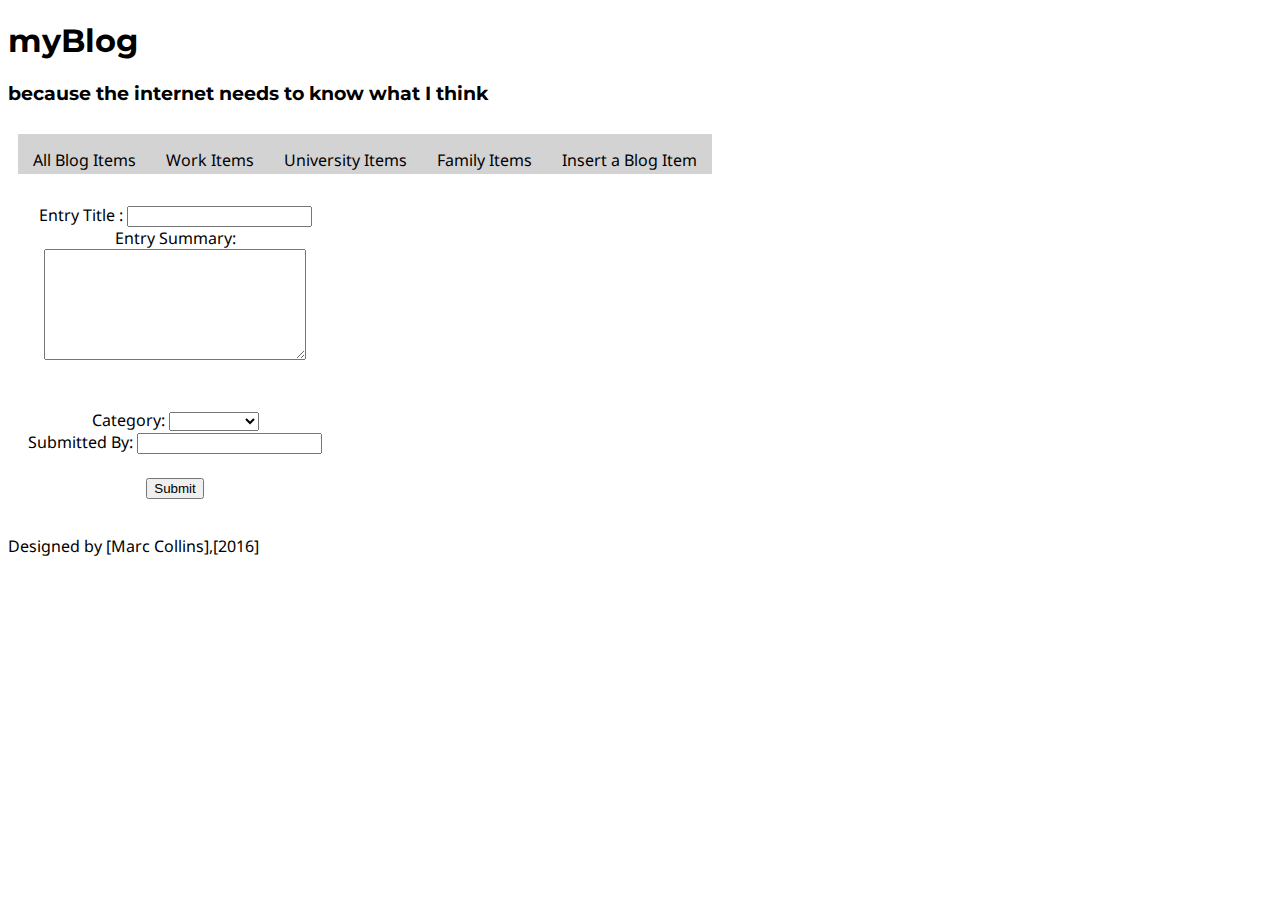
==== add.html @ fb7e5ba5 "hello" ====
<!DOCTYPE html>
<html lang="en">
<head>
    <meta charset="UTF-8">
    <link rel="stylesheet" href="myBlogStyle.css" type="text/css"/>
    <link href='https://fonts.googleapis.com/css?family=Montserrat:700' rel='stylesheet' type='text/css'>
    <link href='https://fonts.googleapis.com/css?family=Droid+Sans' rel='stylesheet' type='text/css'>
    <link rel="stylesheet"
          href="unsemantic-grid-responsive-tablet.css">
    <meta name="viewport" content="width=device-width,initial-scale=1,minimum-scale=1,10 13 maximum-scale=1"/>
    <title>AddItem- myBlog</title>
</head>
<body>

<header>
    <h1>myBlog</h1>

    <h3>because the internet needs to know what I think</h3>
    <nav id="quickLinks">
        <ul>
            <li><a href="blog.html">All Blog Items</a></li>
            <li><a href="#">Work Items</a></li>
            <li><a href="#">University Items</a></li>
            <li><a href="#">Family Items</a></li>
            <li><a href="add.html">Insert a Blog Item</a></li>
        </ul>
    </nav>
</header>


<main class="grid container">
    <section id="formAdd">
        <div id="formEntry">

        <form method="#" action="#">
            Entry Title : <input type="text" name="title" required>
            <br>
            Entry Summary: <br><textarea name="summary" cols="30" rows="7" required></textarea><br><br>
            <br>
            Category: <select name="category" required>
            <option value="none"></option>
            <option value="politics">Politics</option>
            <option value="sport">Sport</option>
            <option value="technology">Technology</option>
        </select>
            <br>
            Submitted By: <input type="text" name="submittedAuthor">

            <br><br>
            <input type="submit" value="Submit">

        </form>
        </div>

    </section>
</main>

<footer>
    <p>Designed by [Marc Collins],[2016]</p>
</footer>


</body>
</html>
---- myBlogStyle.css ----
body{
    width: 960px;
}

h1, h3 {
    font-family: 'Montserrat', sans-serif;;
}

p{
    font-family: 'Droid Sans', sans-serif;
}

#blogLogo{
    height: 300px;
    width: 300px;

}

#textMain{
    padding: 20px;
}

#logoMain{
    padding:20px;
}



ul {
    list-style-type: none;
    margin: 0px;

    padding: 10px;
    overflow: hidden;
    width: 900px;
}

li {
    float: left;

}

li a {

    display: inline-block;
    height: 10px;
    background: lightgrey;
    color: black;
    font-family: 'Droid Sans', sans-serif;
    text-decoration: none;
    padding: 15px;

}

li a :hover {
    color: blue;

}

#formEntry{
    display:inline-block;
    text-align: center;
}




form{

    padding: 20px;

    font-family: 'Droid Sans', sans-serif;


}
---- unsemantic-grid-responsive-tablet.css ----
/* ================================================================== */
/* This file has a mobile-to-tablet, and tablet-to-desktop breakpoint */
/* ================================================================== */
@media (max-width: 400px) {
  @-ms-viewport {
    width: 320px;
  }
}
.clear {
  clear: both;
  display: block;
  overflow: hidden;
  visibility: hidden;
  width: 0;
  height: 0;
}

.grid-container:before, .grid-5:before, .mobile-grid-5:before, .tablet-grid-5:before, .grid-10:before, .mobile-grid-10:before, .tablet-grid-10:before, .grid-15:before, .mobile-grid-15:before, .tablet-grid-15:before, .grid-20:before, .mobile-grid-20:before, .tablet-grid-20:before, .grid-25:before, .mobile-grid-25:before, .tablet-grid-25:before, .grid-30:before, .mobile-grid-30:before, .tablet-grid-30:before, .grid-35:before, .mobile-grid-35:before, .tablet-grid-35:before, .grid-40:before, .mobile-grid-40:before, .tablet-grid-40:before, .grid-45:before, .mobile-grid-45:before, .tablet-grid-45:before, .grid-50:before, .mobile-grid-50:before, .tablet-grid-50:before, .grid-55:before, .mobile-grid-55:before, .tablet-grid-55:before, .grid-60:before, .mobile-grid-60:before, .tablet-grid-60:before, .grid-65:before, .mobile-grid-65:before, .tablet-grid-65:before, .grid-70:before, .mobile-grid-70:before, .tablet-grid-70:before, .grid-75:before, .mobile-grid-75:before, .tablet-grid-75:before, .grid-80:before, .mobile-grid-80:before, .tablet-grid-80:before, .grid-85:before, .mobile-grid-85:before, .tablet-grid-85:before, .grid-90:before, .mobile-grid-90:before, .tablet-grid-90:before, .grid-95:before, .mobile-grid-95:before, .tablet-grid-95:before, .grid-100:before, .mobile-grid-100:before, .tablet-grid-100:before, .grid-33:before, .mobile-grid-33:before, .tablet-grid-33:before, .grid-66:before, .mobile-grid-66:before, .tablet-grid-66:before, .grid-offset:before, .clearfix:before,
.grid-container:after,
.grid-5:after,
.mobile-grid-5:after,
.tablet-grid-5:after,
.grid-10:after,
.mobile-grid-10:after,
.tablet-grid-10:after,
.grid-15:after,
.mobile-grid-15:after,
.tablet-grid-15:after,
.grid-20:after,
.mobile-grid-20:after,
.tablet-grid-20:after,
.grid-25:after,
.mobile-grid-25:after,
.tablet-grid-25:after,
.grid-30:after,
.mobile-grid-30:after,
.tablet-grid-30:after,
.grid-35:after,
.mobile-grid-35:after,
.tablet-grid-35:after,
.grid-40:after,
.mobile-grid-40:after,
.tablet-grid-40:after,
.grid-45:after,
.mobile-grid-45:after,
.tablet-grid-45:after,
.grid-50:after,
.mobile-grid-50:after,
.tablet-grid-50:after,
.grid-55:after,
.mobile-grid-55:after,
.tablet-grid-55:after,
.grid-60:after,
.mobile-grid-60:after,
.tablet-grid-60:after,
.grid-65:after,
.mobile-grid-65:after,
.tablet-grid-65:after,
.grid-70:after,
.mobile-grid-70:after,
.tablet-grid-70:after,
.grid-75:after,
.mobile-grid-75:after,
.tablet-grid-75:after,
.grid-80:after,
.mobile-grid-80:after,
.tablet-grid-80:after,
.grid-85:after,
.mobile-grid-85:after,
.tablet-grid-85:after,
.grid-90:after,
.mobile-grid-90:after,
.tablet-grid-90:after,
.grid-95:after,
.mobile-grid-95:after,
.tablet-grid-95:after,
.grid-100:after,
.mobile-grid-100:after,
.tablet-grid-100:after,
.grid-33:after,
.mobile-grid-33:after,
.tablet-grid-33:after,
.grid-66:after,
.mobile-grid-66:after,
.tablet-grid-66:after,
.grid-offset:after,
.clearfix:after {
  content: ".";
  display: block;
  overflow: hidden;
  visibility: hidden;
  font-size: 0;
  line-height: 0;
  width: 0;
  height: 0;
}

.grid-container:after, .grid-5:after, .mobile-grid-5:after, .tablet-grid-5:after, .grid-10:after, .mobile-grid-10:after, .tablet-grid-10:after, .grid-15:after, .mobile-grid-15:after, .tablet-grid-15:after, .grid-20:after, .mobile-grid-20:after, .tablet-grid-20:after, .grid-25:after, .mobile-grid-25:after, .tablet-grid-25:after, .grid-30:after, .mobile-grid-30:after, .tablet-grid-30:after, .grid-35:after, .mobile-grid-35:after, .tablet-grid-35:after, .grid-40:after, .mobile-grid-40:after, .tablet-grid-40:after, .grid-45:after, .mobile-grid-45:after, .tablet-grid-45:after, .grid-50:after, .mobile-grid-50:after, .tablet-grid-50:after, .grid-55:after, .mobile-grid-55:after, .tablet-grid-55:after, .grid-60:after, .mobile-grid-60:after, .tablet-grid-60:after, .grid-65:after, .mobile-grid-65:after, .tablet-grid-65:after, .grid-70:after, .mobile-grid-70:after, .tablet-grid-70:after, .grid-75:after, .mobile-grid-75:after, .tablet-grid-75:after, .grid-80:after, .mobile-grid-80:after, .tablet-grid-80:after, .grid-85:after, .mobile-grid-85:after, .tablet-grid-85:after, .grid-90:after, .mobile-grid-90:after, .tablet-grid-90:after, .grid-95:after, .mobile-grid-95:after, .tablet-grid-95:after, .grid-100:after, .mobile-grid-100:after, .tablet-grid-100:after, .grid-33:after, .mobile-grid-33:after, .tablet-grid-33:after, .grid-66:after, .mobile-grid-66:after, .tablet-grid-66:after, .grid-offset:after, .clearfix:after {
  clear: both;
}

.grid-container, .grid-5, .mobile-grid-5, .tablet-grid-5, .grid-10, .mobile-grid-10, .tablet-grid-10, .grid-15, .mobile-grid-15, .tablet-grid-15, .grid-20, .mobile-grid-20, .tablet-grid-20, .grid-25, .mobile-grid-25, .tablet-grid-25, .grid-30, .mobile-grid-30, .tablet-grid-30, .grid-35, .mobile-grid-35, .tablet-grid-35, .grid-40, .mobile-grid-40, .tablet-grid-40, .grid-45, .mobile-grid-45, .tablet-grid-45, .grid-50, .mobile-grid-50, .tablet-grid-50, .grid-55, .mobile-grid-55, .tablet-grid-55, .grid-60, .mobile-grid-60, .tablet-grid-60, .grid-65, .mobile-grid-65, .tablet-grid-65, .grid-70, .mobile-grid-70, .tablet-grid-70, .grid-75, .mobile-grid-75, .tablet-grid-75, .grid-80, .mobile-grid-80, .tablet-grid-80, .grid-85, .mobile-grid-85, .tablet-grid-85, .grid-90, .mobile-grid-90, .tablet-grid-90, .grid-95, .mobile-grid-95, .tablet-grid-95, .grid-100, .mobile-grid-100, .tablet-grid-100, .grid-33, .mobile-grid-33, .tablet-grid-33, .grid-66, .mobile-grid-66, .tablet-grid-66, .grid-offset, .clearfix {
  /* <IE7> */
  *zoom: 1;
  /* </IE7> */
}

.grid-container {
  margin-left: auto;
  margin-right: auto;
  max-width: 1200px;
  padding-left: 10px;
  padding-right: 10px;
}

.grid-5, .mobile-grid-5, .tablet-grid-5, .grid-10, .mobile-grid-10, .tablet-grid-10, .grid-15, .mobile-grid-15, .tablet-grid-15, .grid-20, .mobile-grid-20, .tablet-grid-20, .grid-25, .mobile-grid-25, .tablet-grid-25, .grid-30, .mobile-grid-30, .tablet-grid-30, .grid-35, .mobile-grid-35, .tablet-grid-35, .grid-40, .mobile-grid-40, .tablet-grid-40, .grid-45, .mobile-grid-45, .tablet-grid-45, .grid-50, .mobile-grid-50, .tablet-grid-50, .grid-55, .mobile-grid-55, .tablet-grid-55, .grid-60, .mobile-grid-60, .tablet-grid-60, .grid-65, .mobile-grid-65, .tablet-grid-65, .grid-70, .mobile-grid-70, .tablet-grid-70, .grid-75, .mobile-grid-75, .tablet-grid-75, .grid-80, .mobile-grid-80, .tablet-grid-80, .grid-85, .mobile-grid-85, .tablet-grid-85, .grid-90, .mobile-grid-90, .tablet-grid-90, .grid-95, .mobile-grid-95, .tablet-grid-95, .grid-100, .mobile-grid-100, .tablet-grid-100, .grid-33, .mobile-grid-33, .tablet-grid-33, .grid-66, .mobile-grid-66, .tablet-grid-66 {
  -moz-box-sizing: border-box;
  -webkit-box-sizing: border-box;
  box-sizing: border-box;
  padding-left: 10px;
  padding-right: 10px;
  /* <IE7> */
  *padding-left: 0;
  *padding-right: 0;
  /* </IE7> */
}
.grid-5 > *, .mobile-grid-5 > *, .tablet-grid-5 > *, .grid-10 > *, .mobile-grid-10 > *, .tablet-grid-10 > *, .grid-15 > *, .mobile-grid-15 > *, .tablet-grid-15 > *, .grid-20 > *, .mobile-grid-20 > *, .tablet-grid-20 > *, .grid-25 > *, .mobile-grid-25 > *, .tablet-grid-25 > *, .grid-30 > *, .mobile-grid-30 > *, .tablet-grid-30 > *, .grid-35 > *, .mobile-grid-35 > *, .tablet-grid-35 > *, .grid-40 > *, .mobile-grid-40 > *, .tablet-grid-40 > *, .grid-45 > *, .mobile-grid-45 > *, .tablet-grid-45 > *, .grid-50 > *, .mobile-grid-50 > *, .tablet-grid-50 > *, .grid-55 > *, .mobile-grid-55 > *, .tablet-grid-55 > *, .grid-60 > *, .mobile-grid-60 > *, .tablet-grid-60 > *, .grid-65 > *, .mobile-grid-65 > *, .tablet-grid-65 > *, .grid-70 > *, .mobile-grid-70 > *, .tablet-grid-70 > *, .grid-75 > *, .mobile-grid-75 > *, .tablet-grid-75 > *, .grid-80 > *, .mobile-grid-80 > *, .tablet-grid-80 > *, .grid-85 > *, .mobile-grid-85 > *, .tablet-grid-85 > *, .grid-90 > *, .mobile-grid-90 > *, .tablet-grid-90 > *, .grid-95 > *, .mobile-grid-95 > *, .tablet-grid-95 > *, .grid-100 > *, .mobile-grid-100 > *, .tablet-grid-100 > *, .grid-33 > *, .mobile-grid-33 > *, .tablet-grid-33 > *, .grid-66 > *, .mobile-grid-66 > *, .tablet-grid-66 > * {
  /* <IE7> */
  *margin-left: expression((!this.className.match(/grid-[1-9]/) && this.currentStyle.display === 'block' && this.currentStyle.width === 'auto') && '10px');
  *margin-right: expression((!this.className.match(/grid-[1-9]/) && this.currentStyle.display === 'block' && this.currentStyle.width === 'auto') && '10px');
  /* </IE7> */
}

.grid-parent {
  padding-left: 0;
  padding-right: 0;
}

.grid-offset {
  margin-left: -10px;
  margin-right: -10px;
}

@media (max-width: 767px) {
  .mobile-push-5, .mobile-pull-5, .mobile-push-10, .mobile-pull-10, .mobile-push-15, .mobile-pull-15, .mobile-push-20, .mobile-pull-20, .mobile-push-25, .mobile-pull-25, .mobile-push-30, .mobile-pull-30, .mobile-push-35, .mobile-pull-35, .mobile-push-40, .mobile-pull-40, .mobile-push-45, .mobile-pull-45, .mobile-push-50, .mobile-pull-50, .mobile-push-55, .mobile-pull-55, .mobile-push-60, .mobile-pull-60, .mobile-push-65, .mobile-pull-65, .mobile-push-70, .mobile-pull-70, .mobile-push-75, .mobile-pull-75, .mobile-push-80, .mobile-pull-80, .mobile-push-85, .mobile-pull-85, .mobile-push-90, .mobile-pull-90, .mobile-push-95, .mobile-pull-95, .mobile-push-33, .mobile-pull-33, .mobile-push-66, .mobile-pull-66 {
    position: relative;
  }

  .hide-on-mobile {
    display: none !important;
  }

  .mobile-grid-5 {
    float: left;
    width: 5%;
    /* <IE7> */
    *width: expression(Math.floor(0.05 * (this.parentNode.offsetWidth - parseFloat(this.parentNode.currentStyle.paddingLeft) - parseFloat(this.parentNode.currentStyle.paddingRight))) + 'px');
    /* </IE7> */
  }

  .mobile-prefix-5 {
    margin-left: 5%;
  }

  .mobile-suffix-5 {
    margin-right: 5%;
  }

  .mobile-push-5 {
    left: 5%;
    /* <IE7> */
    *left: expression(Math.floor(0.05 * (this.parentNode.offsetWidth - parseFloat(this.parentNode.currentStyle.paddingLeft) - parseFloat(this.parentNode.currentStyle.paddingRight))) + 'px');
    /* </IE7> */
  }

  .mobile-pull-5 {
    left: -5%;
    /* <IE7> */
    *left: expression(Math.floor(-0.05 * (this.parentNode.offsetWidth - parseFloat(this.parentNode.currentStyle.paddingLeft) - parseFloat(this.parentNode.currentStyle.paddingRight))) + 'px');
    /* </IE7> */
  }

  .mobile-grid-10 {
    float: left;
    width: 10%;
    /* <IE7> */
    *width: expression(Math.floor(0.1 * (this.parentNode.offsetWidth - parseFloat(this.parentNode.currentStyle.paddingLeft) - parseFloat(this.parentNode.currentStyle.paddingRight))) + 'px');
    /* </IE7> */
  }

  .mobile-prefix-10 {
    margin-left: 10%;
  }

  .mobile-suffix-10 {
    margin-right: 10%;
  }

  .mobile-push-10 {
    left: 10%;
    /* <IE7> */
    *left: expression(Math.floor(0.1 * (this.parentNode.offsetWidth - parseFloat(this.parentNode.currentStyle.paddingLeft) - parseFloat(this.parentNode.currentStyle.paddingRight))) + 'px');
    /* </IE7> */
  }

  .mobile-pull-10 {
    left: -10%;
    /* <IE7> */
    *left: expression(Math.floor(-0.1 * (this.parentNode.offsetWidth - parseFloat(this.parentNode.currentStyle.paddingLeft) - parseFloat(this.parentNode.currentStyle.paddingRight))) + 'px');
    /* </IE7> */
  }

  .mobile-grid-15 {
    float: left;
    width: 15%;
    /* <IE7> */
    *width: expression(Math.floor(0.15 * (this.parentNode.offsetWidth - parseFloat(this.parentNode.currentStyle.paddingLeft) - parseFloat(this.parentNode.currentStyle.paddingRight))) + 'px');
    /* </IE7> */
  }

  .mobile-prefix-15 {
    margin-left: 15%;
  }

  .mobile-suffix-15 {
    margin-right: 15%;
  }

  .mobile-push-15 {
    left: 15%;
    /* <IE7> */
    *left: expression(Math.floor(0.15 * (this.parentNode.offsetWidth - parseFloat(this.parentNode.currentStyle.paddingLeft) - parseFloat(this.parentNode.currentStyle.paddingRight))) + 'px');
    /* </IE7> */
  }

  .mobile-pull-15 {
    left: -15%;
    /* <IE7> */
    *left: expression(Math.floor(-0.15 * (this.parentNode.offsetWidth - parseFloat(this.parentNode.currentStyle.paddingLeft) - parseFloat(this.parentNode.currentStyle.paddingRight))) + 'px');
    /* </IE7> */
  }

  .mobile-grid-20 {
    float: left;
    width: 20%;
    /* <IE7> */
    *width: expression(Math.floor(0.2 * (this.parentNode.offsetWidth - parseFloat(this.parentNode.currentStyle.paddingLeft) - parseFloat(this.parentNode.currentStyle.paddingRight))) + 'px');
    /* </IE7> */
  }

  .mobile-prefix-20 {
    margin-left: 20%;
  }

  .mobile-suffix-20 {
    margin-right: 20%;
  }

  .mobile-push-20 {
    left: 20%;
    /* <IE7> */
    *left: expression(Math.floor(0.2 * (this.parentNode.offsetWidth - parseFloat(this.parentNode.currentStyle.paddingLeft) - parseFloat(this.parentNode.currentStyle.paddingRight))) + 'px');
    /* </IE7> */
  }

  .mobile-pull-20 {
    left: -20%;
    /* <IE7> */
    *left: expression(Math.floor(-0.2 * (this.parentNode.offsetWidth - parseFloat(this.parentNode.currentStyle.paddingLeft) - parseFloat(this.parentNode.currentStyle.paddingRight))) + 'px');
    /* </IE7> */
  }

  .mobile-grid-25 {
    float: left;
    width: 25%;
    /* <IE7> */
    *width: expression(Math.floor(0.25 * (this.parentNode.offsetWidth - parseFloat(this.parentNode.currentStyle.paddingLeft) - parseFloat(this.parentNode.currentStyle.paddingRight))) + 'px');
    /* </IE7> */
  }

  .mobile-prefix-25 {
    margin-left: 25%;
  }

  .mobile-suffix-25 {
    margin-right: 25%;
  }

  .mobile-push-25 {
    left: 25%;
    /* <IE7> */
    *left: expression(Math.floor(0.25 * (this.parentNode.offsetWidth - parseFloat(this.parentNode.currentStyle.paddingLeft) - parseFloat(this.parentNode.currentStyle.paddingRight))) + 'px');
    /* </IE7> */
  }

  .mobile-pull-25 {
    left: -25%;
    /* <IE7> */
    *left: expression(Math.floor(-0.25 * (this.parentNode.offsetWidth - parseFloat(this.parentNode.currentStyle.paddingLeft) - parseFloat(this.parentNode.currentStyle.paddingRight))) + 'px');
    /* </IE7> */
  }

  .mobile-grid-30 {
    float: left;
    width: 30%;
    /* <IE7> */
    *width: expression(Math.floor(0.3 * (this.parentNode.offsetWidth - parseFloat(this.parentNode.currentStyle.paddingLeft) - parseFloat(this.parentNode.currentStyle.paddingRight))) + 'px');
    /* </IE7> */
  }

  .mobile-prefix-30 {
    margin-left: 30%;
  }

  .mobile-suffix-30 {
    margin-right: 30%;
  }

  .mobile-push-30 {
    left: 30%;
    /* <IE7> */
    *left: expression(Math.floor(0.3 * (this.parentNode.offsetWidth - parseFloat(this.parentNode.currentStyle.paddingLeft) - parseFloat(this.parentNode.currentStyle.paddingRight))) + 'px');
    /* </IE7> */
  }

  .mobile-pull-30 {
    left: -30%;
    /* <IE7> */
    *left: expression(Math.floor(-0.3 * (this.parentNode.offsetWidth - parseFloat(this.parentNode.currentStyle.paddingLeft) - parseFloat(this.parentNode.currentStyle.paddingRight))) + 'px');
    /* </IE7> */
  }

  .mobile-grid-35 {
    float: left;
    width: 35%;
    /* <IE7> */
    *width: expression(Math.floor(0.35 * (this.parentNode.offsetWidth - parseFloat(this.parentNode.currentStyle.paddingLeft) - parseFloat(this.parentNode.currentStyle.paddingRight))) + 'px');
    /* </IE7> */
  }

  .mobile-prefix-35 {
    margin-left: 35%;
  }

  .mobile-suffix-35 {
    margin-right: 35%;
  }

  .mobile-push-35 {
    left: 35%;
    /* <IE7> */
    *left: expression(Math.floor(0.35 * (this.parentNode.offsetWidth - parseFloat(this.parentNode.currentStyle.paddingLeft) - parseFloat(this.parentNode.currentStyle.paddingRight))) + 'px');
    /* </IE7> */
  }

  .mobile-pull-35 {
    left: -35%;
    /* <IE7> */
    *left: expression(Math.floor(-0.35 * (this.parentNode.offsetWidth - parseFloat(this.parentNode.currentStyle.paddingLeft) - parseFloat(this.parentNode.currentStyle.paddingRight))) + 'px');
    /* </IE7> */
  }

  .mobile-grid-40 {
    float: left;
    width: 40%;
    /* <IE7> */
    *width: expression(Math.floor(0.4 * (this.parentNode.offsetWidth - parseFloat(this.parentNode.currentStyle.paddingLeft) - parseFloat(this.parentNode.currentStyle.paddingRight))) + 'px');
    /* </IE7> */
  }

  .mobile-prefix-40 {
    margin-left: 40%;
  }

  .mobile-suffix-40 {
    margin-right: 40%;
  }

  .mobile-push-40 {
    left: 40%;
    /* <IE7> */
    *left: expression(Math.floor(0.4 * (this.parentNode.offsetWidth - parseFloat(this.parentNode.currentStyle.paddingLeft) - parseFloat(this.parentNode.currentStyle.paddingRight))) + 'px');
    /* </IE7> */
  }

  .mobile-pull-40 {
    left: -40%;
    /* <IE7> */
    *left: expression(Math.floor(-0.4 * (this.parentNode.offsetWidth - parseFloat(this.parentNode.currentStyle.paddingLeft) - parseFloat(this.parentNode.currentStyle.paddingRight))) + 'px');
    /* </IE7> */
  }

  .mobile-grid-45 {
    float: left;
    width: 45%;
    /* <IE7> */
    *width: expression(Math.floor(0.45 * (this.parentNode.offsetWidth - parseFloat(this.parentNode.currentStyle.paddingLeft) - parseFloat(this.parentNode.currentStyle.paddingRight))) + 'px');
    /* </IE7> */
  }

  .mobile-prefix-45 {
    margin-left: 45%;
  }

  .mobile-suffix-45 {
    margin-right: 45%;
  }

  .mobile-push-45 {
    left: 45%;
    /* <IE7> */
    *left: expression(Math.floor(0.45 * (this.parentNode.offsetWidth - parseFloat(this.parentNode.currentStyle.paddingLeft) - parseFloat(this.parentNode.currentStyle.paddingRight))) + 'px');
    /* </IE7> */
  }

  .mobile-pull-45 {
    left: -45%;
    /* <IE7> */
    *left: expression(Math.floor(-0.45 * (this.parentNode.offsetWidth - parseFloat(this.parentNode.currentStyle.paddingLeft) - parseFloat(this.parentNode.currentStyle.paddingRight))) + 'px');
    /* </IE7> */
  }

  .mobile-grid-50 {
    float: left;
    width: 50%;
    /* <IE7> */
    *width: expression(Math.floor(0.5 * (this.parentNode.offsetWidth - parseFloat(this.parentNode.currentStyle.paddingLeft) - parseFloat(this.parentNode.currentStyle.paddingRight))) + 'px');
    /* </IE7> */
  }

  .mobile-prefix-50 {
    margin-left: 50%;
  }

  .mobile-suffix-50 {
    margin-right: 50%;
  }

  .mobile-push-50 {
    left: 50%;
    /* <IE7> */
    *left: expression(Math.floor(0.5 * (this.parentNode.offsetWidth - parseFloat(this.parentNode.currentStyle.paddingLeft) - parseFloat(this.parentNode.currentStyle.paddingRight))) + 'px');
    /* </IE7> */
  }

  .mobile-pull-50 {
    left: -50%;
    /* <IE7> */
    *left: expression(Math.floor(-0.5 * (this.parentNode.offsetWidth - parseFloat(this.parentNode.currentStyle.paddingLeft) - parseFloat(this.parentNode.currentStyle.paddingRight))) + 'px');
    /* </IE7> */
  }

  .mobile-grid-55 {
    float: left;
    width: 55%;
    /* <IE7> */
    *width: expression(Math.floor(0.55 * (this.parentNode.offsetWidth - parseFloat(this.parentNode.currentStyle.paddingLeft) - parseFloat(this.parentNode.currentStyle.paddingRight))) + 'px');
    /* </IE7> */
  }

  .mobile-prefix-55 {
    margin-left: 55%;
  }

  .mobile-suffix-55 {
    margin-right: 55%;
  }

  .mobile-push-55 {
    left: 55%;
    /* <IE7> */
    *left: expression(Math.floor(0.55 * (this.parentNode.offsetWidth - parseFloat(this.parentNode.currentStyle.paddingLeft) - parseFloat(this.parentNode.currentStyle.paddingRight))) + 'px');
    /* </IE7> */
  }

  .mobile-pull-55 {
    left: -55%;
    /* <IE7> */
    *left: expression(Math.floor(-0.55 * (this.parentNode.offsetWidth - parseFloat(this.parentNode.currentStyle.paddingLeft) - parseFloat(this.parentNode.currentStyle.paddingRight))) + 'px');
    /* </IE7> */
  }

  .mobile-grid-60 {
    float: left;
    width: 60%;
    /* <IE7> */
    *width: expression(Math.floor(0.6 * (this.parentNode.offsetWidth - parseFloat(this.parentNode.currentStyle.paddingLeft) - parseFloat(this.parentNode.currentStyle.paddingRight))) + 'px');
    /* </IE7> */
  }

  .mobile-prefix-60 {
    margin-left: 60%;
  }

  .mobile-suffix-60 {
    margin-right: 60%;
  }

  .mobile-push-60 {
    left: 60%;
    /* <IE7> */
    *left: expression(Math.floor(0.6 * (this.parentNode.offsetWidth - parseFloat(this.parentNode.currentStyle.paddingLeft) - parseFloat(this.parentNode.currentStyle.paddingRight))) + 'px');
    /* </IE7> */
  }

  .mobile-pull-60 {
    left: -60%;
    /* <IE7> */
    *left: expression(Math.floor(-0.6 * (this.parentNode.offsetWidth - parseFloat(this.parentNode.currentStyle.paddingLeft) - parseFloat(this.parentNode.currentStyle.paddingRight))) + 'px');
    /* </IE7> */
  }

  .mobile-grid-65 {
    float: left;
    width: 65%;
    /* <IE7> */
    *width: expression(Math.floor(0.65 * (this.parentNode.offsetWidth - parseFloat(this.parentNode.currentStyle.paddingLeft) - parseFloat(this.parentNode.currentStyle.paddingRight))) + 'px');
    /* </IE7> */
  }

  .mobile-prefix-65 {
    margin-left: 65%;
  }

  .mobile-suffix-65 {
    margin-right: 65%;
  }

  .mobile-push-65 {
    left: 65%;
    /* <IE7> */
    *left: expression(Math.floor(0.65 * (this.parentNode.offsetWidth - parseFloat(this.parentNode.currentStyle.paddingLeft) - parseFloat(this.parentNode.currentStyle.paddingRight))) + 'px');
    /* </IE7> */
  }

  .mobile-pull-65 {
    left: -65%;
    /* <IE7> */
    *left: expression(Math.floor(-0.65 * (this.parentNode.offsetWidth - parseFloat(this.parentNode.currentStyle.paddingLeft) - parseFloat(this.parentNode.currentStyle.paddingRight))) + 'px');
    /* </IE7> */
  }

  .mobile-grid-70 {
    float: left;
    width: 70%;
    /* <IE7> */
    *width: expression(Math.floor(0.7 * (this.parentNode.offsetWidth - parseFloat(this.parentNode.currentStyle.paddingLeft) - parseFloat(this.parentNode.currentStyle.paddingRight))) + 'px');
    /* </IE7> */
  }

  .mobile-prefix-70 {
    margin-left: 70%;
  }

  .mobile-suffix-70 {
    margin-right: 70%;
  }

  .mobile-push-70 {
    left: 70%;
    /* <IE7> */
    *left: expression(Math.floor(0.7 * (this.parentNode.offsetWidth - parseFloat(this.parentNode.currentStyle.paddingLeft) - parseFloat(this.parentNode.currentStyle.paddingRight))) + 'px');
    /* </IE7> */
  }

  .mobile-pull-70 {
    left: -70%;
    /* <IE7> */
    *left: expression(Math.floor(-0.7 * (this.parentNode.offsetWidth - parseFloat(this.parentNode.currentStyle.paddingLeft) - parseFloat(this.parentNode.currentStyle.paddingRight))) + 'px');
    /* </IE7> */
  }

  .mobile-grid-75 {
    float: left;
    width: 75%;
    /* <IE7> */
    *width: expression(Math.floor(0.75 * (this.parentNode.offsetWidth - parseFloat(this.parentNode.currentStyle.paddingLeft) - parseFloat(this.parentNode.currentStyle.paddingRight))) + 'px');
    /* </IE7> */
  }

  .mobile-prefix-75 {
    margin-left: 75%;
  }

  .mobile-suffix-75 {
    margin-right: 75%;
  }

  .mobile-push-75 {
    left: 75%;
    /* <IE7> */
    *left: expression(Math.floor(0.75 * (this.parentNode.offsetWidth - parseFloat(this.parentNode.currentStyle.paddingLeft) - parseFloat(this.parentNode.currentStyle.paddingRight))) + 'px');
    /* </IE7> */
  }

  .mobile-pull-75 {
    left: -75%;
    /* <IE7> */
    *left: expression(Math.floor(-0.75 * (this.parentNode.offsetWidth - parseFloat(this.parentNode.currentStyle.paddingLeft) - parseFloat(this.parentNode.currentStyle.paddingRight))) + 'px');
    /* </IE7> */
  }

  .mobile-grid-80 {
    float: left;
    width: 80%;
    /* <IE7> */
    *width: expression(Math.floor(0.8 * (this.parentNode.offsetWidth - parseFloat(this.parentNode.currentStyle.paddingLeft) - parseFloat(this.parentNode.currentStyle.paddingRight))) + 'px');
    /* </IE7> */
  }

  .mobile-prefix-80 {
    margin-left: 80%;
  }

  .mobile-suffix-80 {
    margin-right: 80%;
  }

  .mobile-push-80 {
    left: 80%;
    /* <IE7> */
    *left: expression(Math.floor(0.8 * (this.parentNode.offsetWidth - parseFloat(this.parentNode.currentStyle.paddingLeft) - parseFloat(this.parentNode.currentStyle.paddingRight))) + 'px');
    /* </IE7> */
  }

  .mobile-pull-80 {
    left: -80%;
    /* <IE7> */
    *left: expression(Math.floor(-0.8 * (this.parentNode.offsetWidth - parseFloat(this.parentNode.currentStyle.paddingLeft) - parseFloat(this.parentNode.currentStyle.paddingRight))) + 'px');
    /* </IE7> */
  }

  .mobile-grid-85 {
    float: left;
    width: 85%;
    /* <IE7> */
    *width: expression(Math.floor(0.85 * (this.parentNode.offsetWidth - parseFloat(this.parentNode.currentStyle.paddingLeft) - parseFloat(this.parentNode.currentStyle.paddingRight))) + 'px');
    /* </IE7> */
  }

  .mobile-prefix-85 {
    margin-left: 85%;
  }

  .mobile-suffix-85 {
    margin-right: 85%;
  }

  .mobile-push-85 {
    left: 85%;
    /* <IE7> */
    *left: expression(Math.floor(0.85 * (this.parentNode.offsetWidth - parseFloat(this.parentNode.currentStyle.paddingLeft) - parseFloat(this.parentNode.currentStyle.paddingRight))) + 'px');
    /* </IE7> */
  }

  .mobile-pull-85 {
    left: -85%;
    /* <IE7> */
    *left: expression(Math.floor(-0.85 * (this.parentNode.offsetWidth - parseFloat(this.parentNode.currentStyle.paddingLeft) - parseFloat(this.parentNode.currentStyle.paddingRight))) + 'px');
    /* </IE7> */
  }

  .mobile-grid-90 {
    float: left;
    width: 90%;
    /* <IE7> */
    *width: expression(Math.floor(0.9 * (this.parentNode.offsetWidth - parseFloat(this.parentNode.currentStyle.paddingLeft) - parseFloat(this.parentNode.currentStyle.paddingRight))) + 'px');
    /* </IE7> */
  }

  .mobile-prefix-90 {
    margin-left: 90%;
  }

  .mobile-suffix-90 {
    margin-right: 90%;
  }

  .mobile-push-90 {
    left: 90%;
    /* <IE7> */
    *left: expression(Math.floor(0.9 * (this.parentNode.offsetWidth - parseFloat(this.parentNode.currentStyle.paddingLeft) - parseFloat(this.parentNode.currentStyle.paddingRight))) + 'px');
    /* </IE7> */
  }

  .mobile-pull-90 {
    left: -90%;
    /* <IE7> */
    *left: expression(Math.floor(-0.9 * (this.parentNode.offsetWidth - parseFloat(this.parentNode.currentStyle.paddingLeft) - parseFloat(this.parentNode.currentStyle.paddingRight))) + 'px');
    /* </IE7> */
  }

  .mobile-grid-95 {
    float: left;
    width: 95%;
    /* <IE7> */
    *width: expression(Math.floor(0.95 * (this.parentNode.offsetWidth - parseFloat(this.parentNode.currentStyle.paddingLeft) - parseFloat(this.parentNode.currentStyle.paddingRight))) + 'px');
    /* </IE7> */
  }

  .mobile-prefix-95 {
    margin-left: 95%;
  }

  .mobile-suffix-95 {
    margin-right: 95%;
  }

  .mobile-push-95 {
    left: 95%;
    /* <IE7> */
    *left: expression(Math.floor(0.95 * (this.parentNode.offsetWidth - parseFloat(this.parentNode.currentStyle.paddingLeft) - parseFloat(this.parentNode.currentStyle.paddingRight))) + 'px');
    /* </IE7> */
  }

  .mobile-pull-95 {
    left: -95%;
    /* <IE7> */
    *left: expression(Math.floor(-0.95 * (this.parentNode.offsetWidth - parseFloat(this.parentNode.currentStyle.paddingLeft) - parseFloat(this.parentNode.currentStyle.paddingRight))) + 'px');
    /* </IE7> */
  }

  .mobile-grid-33 {
    float: left;
    width: 33.33333%;
    /* <IE7> */
    *width: expression(Math.floor(0.33333 * (this.parentNode.offsetWidth - parseFloat(this.parentNode.currentStyle.paddingLeft) - parseFloat(this.parentNode.currentStyle.paddingRight))) + 'px');
    /* </IE7> */
  }

  .mobile-prefix-33 {
    margin-left: 33.33333%;
  }

  .mobile-suffix-33 {
    margin-right: 33.33333%;
  }

  .mobile-push-33 {
    left: 33.33333%;
    /* <IE7> */
    *left: expression(Math.floor(0.33333 * (this.parentNode.offsetWidth - parseFloat(this.parentNode.currentStyle.paddingLeft) - parseFloat(this.parentNode.currentStyle.paddingRight))) + 'px');
    /* </IE7> */
  }

  .mobile-pull-33 {
    left: -33.33333%;
    /* <IE7> */
    *left: expression(Math.floor(-0.33333 * (this.parentNode.offsetWidth - parseFloat(this.parentNode.currentStyle.paddingLeft) - parseFloat(this.parentNode.currentStyle.paddingRight))) + 'px');
    /* </IE7> */
  }

  .mobile-grid-66 {
    float: left;
    width: 66.66667%;
    /* <IE7> */
    *width: expression(Math.floor(0.66667 * (this.parentNode.offsetWidth - parseFloat(this.parentNode.currentStyle.paddingLeft) - parseFloat(this.parentNode.currentStyle.paddingRight))) + 'px');
    /* </IE7> */
  }

  .mobile-prefix-66 {
    margin-left: 66.66667%;
  }

  .mobile-suffix-66 {
    margin-right: 66.66667%;
  }

  .mobile-push-66 {
    left: 66.66667%;
    /* <IE7> */
    *left: expression(Math.floor(0.66667 * (this.parentNode.offsetWidth - parseFloat(this.parentNode.currentStyle.paddingLeft) - parseFloat(this.parentNode.currentStyle.paddingRight))) + 'px');
    /* </IE7> */
  }

  .mobile-pull-66 {
    left: -66.66667%;
    /* <IE7> */
    *left: expression(Math.floor(-0.66667 * (this.parentNode.offsetWidth - parseFloat(this.parentNode.currentStyle.paddingLeft) - parseFloat(this.parentNode.currentStyle.paddingRight))) + 'px');
    /* </IE7> */
  }

  .mobile-grid-100 {
    clear: both;
    width: 100%;
  }
}
@media (min-width: 768px) and (max-width: 1024px) {
  .tablet-push-5, .tablet-pull-5, .tablet-push-10, .tablet-pull-10, .tablet-push-15, .tablet-pull-15, .tablet-push-20, .tablet-pull-20, .tablet-push-25, .tablet-pull-25, .tablet-push-30, .tablet-pull-30, .tablet-push-35, .tablet-pull-35, .tablet-push-40, .tablet-pull-40, .tablet-push-45, .tablet-pull-45, .tablet-push-50, .tablet-pull-50, .tablet-push-55, .tablet-pull-55, .tablet-push-60, .tablet-pull-60, .tablet-push-65, .tablet-pull-65, .tablet-push-70, .tablet-pull-70, .tablet-push-75, .tablet-pull-75, .tablet-push-80, .tablet-pull-80, .tablet-push-85, .tablet-pull-85, .tablet-push-90, .tablet-pull-90, .tablet-push-95, .tablet-pull-95, .tablet-push-33, .tablet-pull-33, .tablet-push-66, .tablet-pull-66 {
    position: relative;
  }

  .hide-on-tablet {
    display: none !important;
  }

  .tablet-grid-5 {
    float: left;
    width: 5%;
    /* <IE7> */
    *width: expression(Math.floor(0.05 * (this.parentNode.offsetWidth - parseFloat(this.parentNode.currentStyle.paddingLeft) - parseFloat(this.parentNode.currentStyle.paddingRight))) + 'px');
    /* </IE7> */
  }

  .tablet-prefix-5 {
    margin-left: 5%;
  }

  .tablet-suffix-5 {
    margin-right: 5%;
  }

  .tablet-push-5 {
    left: 5%;
    /* <IE7> */
    *left: expression(Math.floor(0.05 * (this.parentNode.offsetWidth - parseFloat(this.parentNode.currentStyle.paddingLeft) - parseFloat(this.parentNode.currentStyle.paddingRight))) + 'px');
    /* </IE7> */
  }

  .tablet-pull-5 {
    left: -5%;
    /* <IE7> */
    *left: expression(Math.floor(-0.05 * (this.parentNode.offsetWidth - parseFloat(this.parentNode.currentStyle.paddingLeft) - parseFloat(this.parentNode.currentStyle.paddingRight))) + 'px');
    /* </IE7> */
  }

  .tablet-grid-10 {
    float: left;
    width: 10%;
    /* <IE7> */
    *width: expression(Math.floor(0.1 * (this.parentNode.offsetWidth - parseFloat(this.parentNode.currentStyle.paddingLeft) - parseFloat(this.parentNode.currentStyle.paddingRight))) + 'px');
    /* </IE7> */
  }

  .tablet-prefix-10 {
    margin-left: 10%;
  }

  .tablet-suffix-10 {
    margin-right: 10%;
  }

  .tablet-push-10 {
    left: 10%;
    /* <IE7> */
    *left: expression(Math.floor(0.1 * (this.parentNode.offsetWidth - parseFloat(this.parentNode.currentStyle.paddingLeft) - parseFloat(this.parentNode.currentStyle.paddingRight))) + 'px');
    /* </IE7> */
  }

  .tablet-pull-10 {
    left: -10%;
    /* <IE7> */
    *left: expression(Math.floor(-0.1 * (this.parentNode.offsetWidth - parseFloat(this.parentNode.currentStyle.paddingLeft) - parseFloat(this.parentNode.currentStyle.paddingRight))) + 'px');
    /* </IE7> */
  }

  .tablet-grid-15 {
    float: left;
    width: 15%;
    /* <IE7> */
    *width: expression(Math.floor(0.15 * (this.parentNode.offsetWidth - parseFloat(this.parentNode.currentStyle.paddingLeft) - parseFloat(this.parentNode.currentStyle.paddingRight))) + 'px');
    /* </IE7> */
  }

  .tablet-prefix-15 {
    margin-left: 15%;
  }

  .tablet-suffix-15 {
    margin-right: 15%;
  }

  .tablet-push-15 {
    left: 15%;
    /* <IE7> */
    *left: expression(Math.floor(0.15 * (this.parentNode.offsetWidth - parseFloat(this.parentNode.currentStyle.paddingLeft) - parseFloat(this.parentNode.currentStyle.paddingRight))) + 'px');
    /* </IE7> */
  }

  .tablet-pull-15 {
    left: -15%;
    /* <IE7> */
    *left: expression(Math.floor(-0.15 * (this.parentNode.offsetWidth - parseFloat(this.parentNode.currentStyle.paddingLeft) - parseFloat(this.parentNode.currentStyle.paddingRight))) + 'px');
    /* </IE7> */
  }

  .tablet-grid-20 {
    float: left;
    width: 20%;
    /* <IE7> */
    *width: expression(Math.floor(0.2 * (this.parentNode.offsetWidth - parseFloat(this.parentNode.currentStyle.paddingLeft) - parseFloat(this.parentNode.currentStyle.paddingRight))) + 'px');
    /* </IE7> */
  }

  .tablet-prefix-20 {
    margin-left: 20%;
  }

  .tablet-suffix-20 {
    margin-right: 20%;
  }

  .tablet-push-20 {
    left: 20%;
    /* <IE7> */
    *left: expression(Math.floor(0.2 * (this.parentNode.offsetWidth - parseFloat(this.parentNode.currentStyle.paddingLeft) - parseFloat(this.parentNode.currentStyle.paddingRight))) + 'px');
    /* </IE7> */
  }

  .tablet-pull-20 {
    left: -20%;
    /* <IE7> */
    *left: expression(Math.floor(-0.2 * (this.parentNode.offsetWidth - parseFloat(this.parentNode.currentStyle.paddingLeft) - parseFloat(this.parentNode.currentStyle.paddingRight))) + 'px');
    /* </IE7> */
  }

  .tablet-grid-25 {
    float: left;
    width: 25%;
    /* <IE7> */
    *width: expression(Math.floor(0.25 * (this.parentNode.offsetWidth - parseFloat(this.parentNode.currentStyle.paddingLeft) - parseFloat(this.parentNode.currentStyle.paddingRight))) + 'px');
    /* </IE7> */
  }

  .tablet-prefix-25 {
    margin-left: 25%;
  }

  .tablet-suffix-25 {
    margin-right: 25%;
  }

  .tablet-push-25 {
    left: 25%;
    /* <IE7> */
    *left: expression(Math.floor(0.25 * (this.parentNode.offsetWidth - parseFloat(this.parentNode.currentStyle.paddingLeft) - parseFloat(this.parentNode.currentStyle.paddingRight))) + 'px');
    /* </IE7> */
  }

  .tablet-pull-25 {
    left: -25%;
    /* <IE7> */
    *left: expression(Math.floor(-0.25 * (this.parentNode.offsetWidth - parseFloat(this.parentNode.currentStyle.paddingLeft) - parseFloat(this.parentNode.currentStyle.paddingRight))) + 'px');
    /* </IE7> */
  }

  .tablet-grid-30 {
    float: left;
    width: 30%;
    /* <IE7> */
    *width: expression(Math.floor(0.3 * (this.parentNode.offsetWidth - parseFloat(this.parentNode.currentStyle.paddingLeft) - parseFloat(this.parentNode.currentStyle.paddingRight))) + 'px');
    /* </IE7> */
  }

  .tablet-prefix-30 {
    margin-left: 30%;
  }

  .tablet-suffix-30 {
    margin-right: 30%;
  }

  .tablet-push-30 {
    left: 30%;
    /* <IE7> */
    *left: expression(Math.floor(0.3 * (this.parentNode.offsetWidth - parseFloat(this.parentNode.currentStyle.paddingLeft) - parseFloat(this.parentNode.currentStyle.paddingRight))) + 'px');
    /* </IE7> */
  }

  .tablet-pull-30 {
    left: -30%;
    /* <IE7> */
    *left: expression(Math.floor(-0.3 * (this.parentNode.offsetWidth - parseFloat(this.parentNode.currentStyle.paddingLeft) - parseFloat(this.parentNode.currentStyle.paddingRight))) + 'px');
    /* </IE7> */
  }

  .tablet-grid-35 {
    float: left;
    width: 35%;
    /* <IE7> */
    *width: expression(Math.floor(0.35 * (this.parentNode.offsetWidth - parseFloat(this.parentNode.currentStyle.paddingLeft) - parseFloat(this.parentNode.currentStyle.paddingRight))) + 'px');
    /* </IE7> */
  }

  .tablet-prefix-35 {
    margin-left: 35%;
  }

  .tablet-suffix-35 {
    margin-right: 35%;
  }

  .tablet-push-35 {
    left: 35%;
    /* <IE7> */
    *left: expression(Math.floor(0.35 * (this.parentNode.offsetWidth - parseFloat(this.parentNode.currentStyle.paddingLeft) - parseFloat(this.parentNode.currentStyle.paddingRight))) + 'px');
    /* </IE7> */
  }

  .tablet-pull-35 {
    left: -35%;
    /* <IE7> */
    *left: expression(Math.floor(-0.35 * (this.parentNode.offsetWidth - parseFloat(this.parentNode.currentStyle.paddingLeft) - parseFloat(this.parentNode.currentStyle.paddingRight))) + 'px');
    /* </IE7> */
  }

  .tablet-grid-40 {
    float: left;
    width: 40%;
    /* <IE7> */
    *width: expression(Math.floor(0.4 * (this.parentNode.offsetWidth - parseFloat(this.parentNode.currentStyle.paddingLeft) - parseFloat(this.parentNode.currentStyle.paddingRight))) + 'px');
    /* </IE7> */
  }

  .tablet-prefix-40 {
    margin-left: 40%;
  }

  .tablet-suffix-40 {
    margin-right: 40%;
  }

  .tablet-push-40 {
    left: 40%;
    /* <IE7> */
    *left: expression(Math.floor(0.4 * (this.parentNode.offsetWidth - parseFloat(this.parentNode.currentStyle.paddingLeft) - parseFloat(this.parentNode.currentStyle.paddingRight))) + 'px');
    /* </IE7> */
  }

  .tablet-pull-40 {
    left: -40%;
    /* <IE7> */
    *left: expression(Math.floor(-0.4 * (this.parentNode.offsetWidth - parseFloat(this.parentNode.currentStyle.paddingLeft) - parseFloat(this.parentNode.currentStyle.paddingRight))) + 'px');
    /* </IE7> */
  }

  .tablet-grid-45 {
    float: left;
    width: 45%;
    /* <IE7> */
    *width: expression(Math.floor(0.45 * (this.parentNode.offsetWidth - parseFloat(this.parentNode.currentStyle.paddingLeft) - parseFloat(this.parentNode.currentStyle.paddingRight))) + 'px');
    /* </IE7> */
  }

  .tablet-prefix-45 {
    margin-left: 45%;
  }

  .tablet-suffix-45 {
    margin-right: 45%;
  }

  .tablet-push-45 {
    left: 45%;
    /* <IE7> */
    *left: expression(Math.floor(0.45 * (this.parentNode.offsetWidth - parseFloat(this.parentNode.currentStyle.paddingLeft) - parseFloat(this.parentNode.currentStyle.paddingRight))) + 'px');
    /* </IE7> */
  }

  .tablet-pull-45 {
    left: -45%;
    /* <IE7> */
    *left: expression(Math.floor(-0.45 * (this.parentNode.offsetWidth - parseFloat(this.parentNode.currentStyle.paddingLeft) - parseFloat(this.parentNode.currentStyle.paddingRight))) + 'px');
    /* </IE7> */
  }

  .tablet-grid-50 {
    float: left;
    width: 50%;
    /* <IE7> */
    *width: expression(Math.floor(0.5 * (this.parentNode.offsetWidth - parseFloat(this.parentNode.currentStyle.paddingLeft) - parseFloat(this.parentNode.currentStyle.paddingRight))) + 'px');
    /* </IE7> */
  }

  .tablet-prefix-50 {
    margin-left: 50%;
  }

  .tablet-suffix-50 {
    margin-right: 50%;
  }

  .tablet-push-50 {
    left: 50%;
    /* <IE7> */
    *left: expression(Math.floor(0.5 * (this.parentNode.offsetWidth - parseFloat(this.parentNode.currentStyle.paddingLeft) - parseFloat(this.parentNode.currentStyle.paddingRight))) + 'px');
    /* </IE7> */
  }

  .tablet-pull-50 {
    left: -50%;
    /* <IE7> */
    *left: expression(Math.floor(-0.5 * (this.parentNode.offsetWidth - parseFloat(this.parentNode.currentStyle.paddingLeft) - parseFloat(this.parentNode.currentStyle.paddingRight))) + 'px');
    /* </IE7> */
  }

  .tablet-grid-55 {
    float: left;
    width: 55%;
    /* <IE7> */
    *width: expression(Math.floor(0.55 * (this.parentNode.offsetWidth - parseFloat(this.parentNode.currentStyle.paddingLeft) - parseFloat(this.parentNode.currentStyle.paddingRight))) + 'px');
    /* </IE7> */
  }

  .tablet-prefix-55 {
    margin-left: 55%;
  }

  .tablet-suffix-55 {
    margin-right: 55%;
  }

  .tablet-push-55 {
    left: 55%;
    /* <IE7> */
    *left: expression(Math.floor(0.55 * (this.parentNode.offsetWidth - parseFloat(this.parentNode.currentStyle.paddingLeft) - parseFloat(this.parentNode.currentStyle.paddingRight))) + 'px');
    /* </IE7> */
  }

  .tablet-pull-55 {
    left: -55%;
    /* <IE7> */
    *left: expression(Math.floor(-0.55 * (this.parentNode.offsetWidth - parseFloat(this.parentNode.currentStyle.paddingLeft) - parseFloat(this.parentNode.currentStyle.paddingRight))) + 'px');
    /* </IE7> */
  }

  .tablet-grid-60 {
    float: left;
    width: 60%;
    /* <IE7> */
    *width: expression(Math.floor(0.6 * (this.parentNode.offsetWidth - parseFloat(this.parentNode.currentStyle.paddingLeft) - parseFloat(this.parentNode.currentStyle.paddingRight))) + 'px');
    /* </IE7> */
  }

  .tablet-prefix-60 {
    margin-left: 60%;
  }

  .tablet-suffix-60 {
    margin-right: 60%;
  }

  .tablet-push-60 {
    left: 60%;
    /* <IE7> */
    *left: expression(Math.floor(0.6 * (this.parentNode.offsetWidth - parseFloat(this.parentNode.currentStyle.paddingLeft) - parseFloat(this.parentNode.currentStyle.paddingRight))) + 'px');
    /* </IE7> */
  }

  .tablet-pull-60 {
    left: -60%;
    /* <IE7> */
    *left: expression(Math.floor(-0.6 * (this.parentNode.offsetWidth - parseFloat(this.parentNode.currentStyle.paddingLeft) - parseFloat(this.parentNode.currentStyle.paddingRight))) + 'px');
    /* </IE7> */
  }

  .tablet-grid-65 {
    float: left;
    width: 65%;
    /* <IE7> */
    *width: expression(Math.floor(0.65 * (this.parentNode.offsetWidth - parseFloat(this.parentNode.currentStyle.paddingLeft) - parseFloat(this.parentNode.currentStyle.paddingRight))) + 'px');
    /* </IE7> */
  }

  .tablet-prefix-65 {
    margin-left: 65%;
  }

  .tablet-suffix-65 {
    margin-right: 65%;
  }

  .tablet-push-65 {
    left: 65%;
    /* <IE7> */
    *left: expression(Math.floor(0.65 * (this.parentNode.offsetWidth - parseFloat(this.parentNode.currentStyle.paddingLeft) - parseFloat(this.parentNode.currentStyle.paddingRight))) + 'px');
    /* </IE7> */
  }

  .tablet-pull-65 {
    left: -65%;
    /* <IE7> */
    *left: expression(Math.floor(-0.65 * (this.parentNode.offsetWidth - parseFloat(this.parentNode.currentStyle.paddingLeft) - parseFloat(this.parentNode.currentStyle.paddingRight))) + 'px');
    /* </IE7> */
  }

  .tablet-grid-70 {
    float: left;
    width: 70%;
    /* <IE7> */
    *width: expression(Math.floor(0.7 * (this.parentNode.offsetWidth - parseFloat(this.parentNode.currentStyle.paddingLeft) - parseFloat(this.parentNode.currentStyle.paddingRight))) + 'px');
    /* </IE7> */
  }

  .tablet-prefix-70 {
    margin-left: 70%;
  }

  .tablet-suffix-70 {
    margin-right: 70%;
  }

  .tablet-push-70 {
    left: 70%;
    /* <IE7> */
    *left: expression(Math.floor(0.7 * (this.parentNode.offsetWidth - parseFloat(this.parentNode.currentStyle.paddingLeft) - parseFloat(this.parentNode.currentStyle.paddingRight))) + 'px');
    /* </IE7> */
  }

  .tablet-pull-70 {
    left: -70%;
    /* <IE7> */
    *left: expression(Math.floor(-0.7 * (this.parentNode.offsetWidth - parseFloat(this.parentNode.currentStyle.paddingLeft) - parseFloat(this.parentNode.currentStyle.paddingRight))) + 'px');
    /* </IE7> */
  }

  .tablet-grid-75 {
    float: left;
    width: 75%;
    /* <IE7> */
    *width: expression(Math.floor(0.75 * (this.parentNode.offsetWidth - parseFloat(this.parentNode.currentStyle.paddingLeft) - parseFloat(this.parentNode.currentStyle.paddingRight))) + 'px');
    /* </IE7> */
  }

  .tablet-prefix-75 {
    margin-left: 75%;
  }

  .tablet-suffix-75 {
    margin-right: 75%;
  }

  .tablet-push-75 {
    left: 75%;
    /* <IE7> */
    *left: expression(Math.floor(0.75 * (this.parentNode.offsetWidth - parseFloat(this.parentNode.currentStyle.paddingLeft) - parseFloat(this.parentNode.currentStyle.paddingRight))) + 'px');
    /* </IE7> */
  }

  .tablet-pull-75 {
    left: -75%;
    /* <IE7> */
    *left: expression(Math.floor(-0.75 * (this.parentNode.offsetWidth - parseFloat(this.parentNode.currentStyle.paddingLeft) - parseFloat(this.parentNode.currentStyle.paddingRight))) + 'px');
    /* </IE7> */
  }

  .tablet-grid-80 {
    float: left;
    width: 80%;
    /* <IE7> */
    *width: expression(Math.floor(0.8 * (this.parentNode.offsetWidth - parseFloat(this.parentNode.currentStyle.paddingLeft) - parseFloat(this.parentNode.currentStyle.paddingRight))) + 'px');
    /* </IE7> */
  }

  .tablet-prefix-80 {
    margin-left: 80%;
  }

  .tablet-suffix-80 {
    margin-right: 80%;
  }

  .tablet-push-80 {
    left: 80%;
    /* <IE7> */
    *left: expression(Math.floor(0.8 * (this.parentNode.offsetWidth - parseFloat(this.parentNode.currentStyle.paddingLeft) - parseFloat(this.parentNode.currentStyle.paddingRight))) + 'px');
    /* </IE7> */
  }

  .tablet-pull-80 {
    left: -80%;
    /* <IE7> */
    *left: expression(Math.floor(-0.8 * (this.parentNode.offsetWidth - parseFloat(this.parentNode.currentStyle.paddingLeft) - parseFloat(this.parentNode.currentStyle.paddingRight))) + 'px');
    /* </IE7> */
  }

  .tablet-grid-85 {
    float: left;
    width: 85%;
    /* <IE7> */
    *width: expression(Math.floor(0.85 * (this.parentNode.offsetWidth - parseFloat(this.parentNode.currentStyle.paddingLeft) - parseFloat(this.parentNode.currentStyle.paddingRight))) + 'px');
    /* </IE7> */
  }

  .tablet-prefix-85 {
    margin-left: 85%;
  }

  .tablet-suffix-85 {
    margin-right: 85%;
  }

  .tablet-push-85 {
    left: 85%;
    /* <IE7> */
    *left: expression(Math.floor(0.85 * (this.parentNode.offsetWidth - parseFloat(this.parentNode.currentStyle.paddingLeft) - parseFloat(this.parentNode.currentStyle.paddingRight))) + 'px');
    /* </IE7> */
  }

  .tablet-pull-85 {
    left: -85%;
    /* <IE7> */
    *left: expression(Math.floor(-0.85 * (this.parentNode.offsetWidth - parseFloat(this.parentNode.currentStyle.paddingLeft) - parseFloat(this.parentNode.currentStyle.paddingRight))) + 'px');
    /* </IE7> */
  }

  .tablet-grid-90 {
    float: left;
    width: 90%;
    /* <IE7> */
    *width: expression(Math.floor(0.9 * (this.parentNode.offsetWidth - parseFloat(this.parentNode.currentStyle.paddingLeft) - parseFloat(this.parentNode.currentStyle.paddingRight))) + 'px');
    /* </IE7> */
  }

  .tablet-prefix-90 {
    margin-left: 90%;
  }

  .tablet-suffix-90 {
    margin-right: 90%;
  }

  .tablet-push-90 {
    left: 90%;
    /* <IE7> */
    *left: expression(Math.floor(0.9 * (this.parentNode.offsetWidth - parseFloat(this.parentNode.currentStyle.paddingLeft) - parseFloat(this.parentNode.currentStyle.paddingRight))) + 'px');
    /* </IE7> */
  }

  .tablet-pull-90 {
    left: -90%;
    /* <IE7> */
    *left: expression(Math.floor(-0.9 * (this.parentNode.offsetWidth - parseFloat(this.parentNode.currentStyle.paddingLeft) - parseFloat(this.parentNode.currentStyle.paddingRight))) + 'px');
    /* </IE7> */
  }

  .tablet-grid-95 {
    float: left;
    width: 95%;
    /* <IE7> */
    *width: expression(Math.floor(0.95 * (this.parentNode.offsetWidth - parseFloat(this.parentNode.currentStyle.paddingLeft) - parseFloat(this.parentNode.currentStyle.paddingRight))) + 'px');
    /* </IE7> */
  }

  .tablet-prefix-95 {
    margin-left: 95%;
  }

  .tablet-suffix-95 {
    margin-right: 95%;
  }

  .tablet-push-95 {
    left: 95%;
    /* <IE7> */
    *left: expression(Math.floor(0.95 * (this.parentNode.offsetWidth - parseFloat(this.parentNode.currentStyle.paddingLeft) - parseFloat(this.parentNode.currentStyle.paddingRight))) + 'px');
    /* </IE7> */
  }

  .tablet-pull-95 {
    left: -95%;
    /* <IE7> */
    *left: expression(Math.floor(-0.95 * (this.parentNode.offsetWidth - parseFloat(this.parentNode.currentStyle.paddingLeft) - parseFloat(this.parentNode.currentStyle.paddingRight))) + 'px');
    /* </IE7> */
  }

  .tablet-grid-33 {
    float: left;
    width: 33.33333%;
    /* <IE7> */
    *width: expression(Math.floor(0.33333 * (this.parentNode.offsetWidth - parseFloat(this.parentNode.currentStyle.paddingLeft) - parseFloat(this.parentNode.currentStyle.paddingRight))) + 'px');
    /* </IE7> */
  }

  .tablet-prefix-33 {
    margin-left: 33.33333%;
  }

  .tablet-suffix-33 {
    margin-right: 33.33333%;
  }

  .tablet-push-33 {
    left: 33.33333%;
    /* <IE7> */
    *left: expression(Math.floor(0.33333 * (this.parentNode.offsetWidth - parseFloat(this.parentNode.currentStyle.paddingLeft) - parseFloat(this.parentNode.currentStyle.paddingRight))) + 'px');
    /* </IE7> */
  }

  .tablet-pull-33 {
    left: -33.33333%;
    /* <IE7> */
    *left: expression(Math.floor(-0.33333 * (this.parentNode.offsetWidth - parseFloat(this.parentNode.currentStyle.paddingLeft) - parseFloat(this.parentNode.currentStyle.paddingRight))) + 'px');
    /* </IE7> */
  }

  .tablet-grid-66 {
    float: left;
    width: 66.66667%;
    /* <IE7> */
    *width: expression(Math.floor(0.66667 * (this.parentNode.offsetWidth - parseFloat(this.parentNode.currentStyle.paddingLeft) - parseFloat(this.parentNode.currentStyle.paddingRight))) + 'px');
    /* </IE7> */
  }

  .tablet-prefix-66 {
    margin-left: 66.66667%;
  }

  .tablet-suffix-66 {
    margin-right: 66.66667%;
  }

  .tablet-push-66 {
    left: 66.66667%;
    /* <IE7> */
    *left: expression(Math.floor(0.66667 * (this.parentNode.offsetWidth - parseFloat(this.parentNode.currentStyle.paddingLeft) - parseFloat(this.parentNode.currentStyle.paddingRight))) + 'px');
    /* </IE7> */
  }

  .tablet-pull-66 {
    left: -66.66667%;
    /* <IE7> */
    *left: expression(Math.floor(-0.66667 * (this.parentNode.offsetWidth - parseFloat(this.parentNode.currentStyle.paddingLeft) - parseFloat(this.parentNode.currentStyle.paddingRight))) + 'px');
    /* </IE7> */
  }

  .tablet-grid-100 {
    clear: both;
    width: 100%;
  }
}
@media (min-width: 1025px) {
  .push-5, .pull-5, .push-10, .pull-10, .push-15, .pull-15, .push-20, .pull-20, .push-25, .pull-25, .push-30, .pull-30, .push-35, .pull-35, .push-40, .pull-40, .push-45, .pull-45, .push-50, .pull-50, .push-55, .pull-55, .push-60, .pull-60, .push-65, .pull-65, .push-70, .pull-70, .push-75, .pull-75, .push-80, .pull-80, .push-85, .pull-85, .push-90, .pull-90, .push-95, .pull-95, .push-33, .pull-33, .push-66, .pull-66 {
    position: relative;
  }

  .hide-on-desktop {
    display: none !important;
  }

  .grid-5 {
    float: left;
    width: 5%;
    /* <IE7> */
    *width: expression(Math.floor(0.05 * (this.parentNode.offsetWidth - parseFloat(this.parentNode.currentStyle.paddingLeft) - parseFloat(this.parentNode.currentStyle.paddingRight))) + 'px');
    /* </IE7> */
  }

  .prefix-5 {
    margin-left: 5%;
  }

  .suffix-5 {
    margin-right: 5%;
  }

  .push-5 {
    left: 5%;
    /* <IE7> */
    *left: expression(Math.floor(0.05 * (this.parentNode.offsetWidth - parseFloat(this.parentNode.currentStyle.paddingLeft) - parseFloat(this.parentNode.currentStyle.paddingRight))) + 'px');
    /* </IE7> */
  }

  .pull-5 {
    left: -5%;
    /* <IE7> */
    *left: expression(Math.floor(-0.05 * (this.parentNode.offsetWidth - parseFloat(this.parentNode.currentStyle.paddingLeft) - parseFloat(this.parentNode.currentStyle.paddingRight))) + 'px');
    /* </IE7> */
  }

  .grid-10 {
    float: left;
    width: 10%;
    /* <IE7> */
    *width: expression(Math.floor(0.1 * (this.parentNode.offsetWidth - parseFloat(this.parentNode.currentStyle.paddingLeft) - parseFloat(this.parentNode.currentStyle.paddingRight))) + 'px');
    /* </IE7> */
  }

  .prefix-10 {
    margin-left: 10%;
  }

  .suffix-10 {
    margin-right: 10%;
  }

  .push-10 {
    left: 10%;
    /* <IE7> */
    *left: expression(Math.floor(0.1 * (this.parentNode.offsetWidth - parseFloat(this.parentNode.currentStyle.paddingLeft) - parseFloat(this.parentNode.currentStyle.paddingRight))) + 'px');
    /* </IE7> */
  }

  .pull-10 {
    left: -10%;
    /* <IE7> */
    *left: expression(Math.floor(-0.1 * (this.parentNode.offsetWidth - parseFloat(this.parentNode.currentStyle.paddingLeft) - parseFloat(this.parentNode.currentStyle.paddingRight))) + 'px');
    /* </IE7> */
  }

  .grid-15 {
    float: left;
    width: 15%;
    /* <IE7> */
    *width: expression(Math.floor(0.15 * (this.parentNode.offsetWidth - parseFloat(this.parentNode.currentStyle.paddingLeft) - parseFloat(this.parentNode.currentStyle.paddingRight))) + 'px');
    /* </IE7> */
  }

  .prefix-15 {
    margin-left: 15%;
  }

  .suffix-15 {
    margin-right: 15%;
  }

  .push-15 {
    left: 15%;
    /* <IE7> */
    *left: expression(Math.floor(0.15 * (this.parentNode.offsetWidth - parseFloat(this.parentNode.currentStyle.paddingLeft) - parseFloat(this.parentNode.currentStyle.paddingRight))) + 'px');
    /* </IE7> */
  }

  .pull-15 {
    left: -15%;
    /* <IE7> */
    *left: expression(Math.floor(-0.15 * (this.parentNode.offsetWidth - parseFloat(this.parentNode.currentStyle.paddingLeft) - parseFloat(this.parentNode.currentStyle.paddingRight))) + 'px');
    /* </IE7> */
  }

  .grid-20 {
    float: left;
    width: 20%;
    /* <IE7> */
    *width: expression(Math.floor(0.2 * (this.parentNode.offsetWidth - parseFloat(this.parentNode.currentStyle.paddingLeft) - parseFloat(this.parentNode.currentStyle.paddingRight))) + 'px');
    /* </IE7> */
  }

  .prefix-20 {
    margin-left: 20%;
  }

  .suffix-20 {
    margin-right: 20%;
  }

  .push-20 {
    left: 20%;
    /* <IE7> */
    *left: expression(Math.floor(0.2 * (this.parentNode.offsetWidth - parseFloat(this.parentNode.currentStyle.paddingLeft) - parseFloat(this.parentNode.currentStyle.paddingRight))) + 'px');
    /* </IE7> */
  }

  .pull-20 {
    left: -20%;
    /* <IE7> */
    *left: expression(Math.floor(-0.2 * (this.parentNode.offsetWidth - parseFloat(this.parentNode.currentStyle.paddingLeft) - parseFloat(this.parentNode.currentStyle.paddingRight))) + 'px');
    /* </IE7> */
  }

  .grid-25 {
    float: left;
    width: 25%;
    /* <IE7> */
    *width: expression(Math.floor(0.25 * (this.parentNode.offsetWidth - parseFloat(this.parentNode.currentStyle.paddingLeft) - parseFloat(this.parentNode.currentStyle.paddingRight))) + 'px');
    /* </IE7> */
  }

  .prefix-25 {
    margin-left: 25%;
  }

  .suffix-25 {
    margin-right: 25%;
  }

  .push-25 {
    left: 25%;
    /* <IE7> */
    *left: expression(Math.floor(0.25 * (this.parentNode.offsetWidth - parseFloat(this.parentNode.currentStyle.paddingLeft) - parseFloat(this.parentNode.currentStyle.paddingRight))) + 'px');
    /* </IE7> */
  }

  .pull-25 {
    left: -25%;
    /* <IE7> */
    *left: expression(Math.floor(-0.25 * (this.parentNode.offsetWidth - parseFloat(this.parentNode.currentStyle.paddingLeft) - parseFloat(this.parentNode.currentStyle.paddingRight))) + 'px');
    /* </IE7> */
  }

  .grid-30 {
    float: left;
    width: 30%;
    /* <IE7> */
    *width: expression(Math.floor(0.3 * (this.parentNode.offsetWidth - parseFloat(this.parentNode.currentStyle.paddingLeft) - parseFloat(this.parentNode.currentStyle.paddingRight))) + 'px');
    /* </IE7> */
  }

  .prefix-30 {
    margin-left: 30%;
  }

  .suffix-30 {
    margin-right: 30%;
  }

  .push-30 {
    left: 30%;
    /* <IE7> */
    *left: expression(Math.floor(0.3 * (this.parentNode.offsetWidth - parseFloat(this.parentNode.currentStyle.paddingLeft) - parseFloat(this.parentNode.currentStyle.paddingRight))) + 'px');
    /* </IE7> */
  }

  .pull-30 {
    left: -30%;
    /* <IE7> */
    *left: expression(Math.floor(-0.3 * (this.parentNode.offsetWidth - parseFloat(this.parentNode.currentStyle.paddingLeft) - parseFloat(this.parentNode.currentStyle.paddingRight))) + 'px');
    /* </IE7> */
  }

  .grid-35 {
    float: left;
    width: 35%;
    /* <IE7> */
    *width: expression(Math.floor(0.35 * (this.parentNode.offsetWidth - parseFloat(this.parentNode.currentStyle.paddingLeft) - parseFloat(this.parentNode.currentStyle.paddingRight))) + 'px');
    /* </IE7> */
  }

  .prefix-35 {
    margin-left: 35%;
  }

  .suffix-35 {
    margin-right: 35%;
  }

  .push-35 {
    left: 35%;
    /* <IE7> */
    *left: expression(Math.floor(0.35 * (this.parentNode.offsetWidth - parseFloat(this.parentNode.currentStyle.paddingLeft) - parseFloat(this.parentNode.currentStyle.paddingRight))) + 'px');
    /* </IE7> */
  }

  .pull-35 {
    left: -35%;
    /* <IE7> */
    *left: expression(Math.floor(-0.35 * (this.parentNode.offsetWidth - parseFloat(this.parentNode.currentStyle.paddingLeft) - parseFloat(this.parentNode.currentStyle.paddingRight))) + 'px');
    /* </IE7> */
  }

  .grid-40 {
    float: left;
    width: 40%;
    /* <IE7> */
    *width: expression(Math.floor(0.4 * (this.parentNode.offsetWidth - parseFloat(this.parentNode.currentStyle.paddingLeft) - parseFloat(this.parentNode.currentStyle.paddingRight))) + 'px');
    /* </IE7> */
  }

  .prefix-40 {
    margin-left: 40%;
  }

  .suffix-40 {
    margin-right: 40%;
  }

  .push-40 {
    left: 40%;
    /* <IE7> */
    *left: expression(Math.floor(0.4 * (this.parentNode.offsetWidth - parseFloat(this.parentNode.currentStyle.paddingLeft) - parseFloat(this.parentNode.currentStyle.paddingRight))) + 'px');
    /* </IE7> */
  }

  .pull-40 {
    left: -40%;
    /* <IE7> */
    *left: expression(Math.floor(-0.4 * (this.parentNode.offsetWidth - parseFloat(this.parentNode.currentStyle.paddingLeft) - parseFloat(this.parentNode.currentStyle.paddingRight))) + 'px');
    /* </IE7> */
  }

  .grid-45 {
    float: left;
    width: 45%;
    /* <IE7> */
    *width: expression(Math.floor(0.45 * (this.parentNode.offsetWidth - parseFloat(this.parentNode.currentStyle.paddingLeft) - parseFloat(this.parentNode.currentStyle.paddingRight))) + 'px');
    /* </IE7> */
  }

  .prefix-45 {
    margin-left: 45%;
  }

  .suffix-45 {
    margin-right: 45%;
  }

  .push-45 {
    left: 45%;
    /* <IE7> */
    *left: expression(Math.floor(0.45 * (this.parentNode.offsetWidth - parseFloat(this.parentNode.currentStyle.paddingLeft) - parseFloat(this.parentNode.currentStyle.paddingRight))) + 'px');
    /* </IE7> */
  }

  .pull-45 {
    left: -45%;
    /* <IE7> */
    *left: expression(Math.floor(-0.45 * (this.parentNode.offsetWidth - parseFloat(this.parentNode.currentStyle.paddingLeft) - parseFloat(this.parentNode.currentStyle.paddingRight))) + 'px');
    /* </IE7> */
  }

  .grid-50 {
    float: left;
    width: 50%;
    /* <IE7> */
    *width: expression(Math.floor(0.5 * (this.parentNode.offsetWidth - parseFloat(this.parentNode.currentStyle.paddingLeft) - parseFloat(this.parentNode.currentStyle.paddingRight))) + 'px');
    /* </IE7> */
  }

  .prefix-50 {
    margin-left: 50%;
  }

  .suffix-50 {
    margin-right: 50%;
  }

  .push-50 {
    left: 50%;
    /* <IE7> */
    *left: expression(Math.floor(0.5 * (this.parentNode.offsetWidth - parseFloat(this.parentNode.currentStyle.paddingLeft) - parseFloat(this.parentNode.currentStyle.paddingRight))) + 'px');
    /* </IE7> */
  }

  .pull-50 {
    left: -50%;
    /* <IE7> */
    *left: expression(Math.floor(-0.5 * (this.parentNode.offsetWidth - parseFloat(this.parentNode.currentStyle.paddingLeft) - parseFloat(this.parentNode.currentStyle.paddingRight))) + 'px');
    /* </IE7> */
  }

  .grid-55 {
    float: left;
    width: 55%;
    /* <IE7> */
    *width: expression(Math.floor(0.55 * (this.parentNode.offsetWidth - parseFloat(this.parentNode.currentStyle.paddingLeft) - parseFloat(this.parentNode.currentStyle.paddingRight))) + 'px');
    /* </IE7> */
  }

  .prefix-55 {
    margin-left: 55%;
  }

  .suffix-55 {
    margin-right: 55%;
  }

  .push-55 {
    left: 55%;
    /* <IE7> */
    *left: expression(Math.floor(0.55 * (this.parentNode.offsetWidth - parseFloat(this.parentNode.currentStyle.paddingLeft) - parseFloat(this.parentNode.currentStyle.paddingRight))) + 'px');
    /* </IE7> */
  }

  .pull-55 {
    left: -55%;
    /* <IE7> */
    *left: expression(Math.floor(-0.55 * (this.parentNode.offsetWidth - parseFloat(this.parentNode.currentStyle.paddingLeft) - parseFloat(this.parentNode.currentStyle.paddingRight))) + 'px');
    /* </IE7> */
  }

  .grid-60 {
    float: left;
    width: 60%;
    /* <IE7> */
    *width: expression(Math.floor(0.6 * (this.parentNode.offsetWidth - parseFloat(this.parentNode.currentStyle.paddingLeft) - parseFloat(this.parentNode.currentStyle.paddingRight))) + 'px');
    /* </IE7> */
  }

  .prefix-60 {
    margin-left: 60%;
  }

  .suffix-60 {
    margin-right: 60%;
  }

  .push-60 {
    left: 60%;
    /* <IE7> */
    *left: expression(Math.floor(0.6 * (this.parentNode.offsetWidth - parseFloat(this.parentNode.currentStyle.paddingLeft) - parseFloat(this.parentNode.currentStyle.paddingRight))) + 'px');
    /* </IE7> */
  }

  .pull-60 {
    left: -60%;
    /* <IE7> */
    *left: expression(Math.floor(-0.6 * (this.parentNode.offsetWidth - parseFloat(this.parentNode.currentStyle.paddingLeft) - parseFloat(this.parentNode.currentStyle.paddingRight))) + 'px');
    /* </IE7> */
  }

  .grid-65 {
    float: left;
    width: 65%;
    /* <IE7> */
    *width: expression(Math.floor(0.65 * (this.parentNode.offsetWidth - parseFloat(this.parentNode.currentStyle.paddingLeft) - parseFloat(this.parentNode.currentStyle.paddingRight))) + 'px');
    /* </IE7> */
  }

  .prefix-65 {
    margin-left: 65%;
  }

  .suffix-65 {
    margin-right: 65%;
  }

  .push-65 {
    left: 65%;
    /* <IE7> */
    *left: expression(Math.floor(0.65 * (this.parentNode.offsetWidth - parseFloat(this.parentNode.currentStyle.paddingLeft) - parseFloat(this.parentNode.currentStyle.paddingRight))) + 'px');
    /* </IE7> */
  }

  .pull-65 {
    left: -65%;
    /* <IE7> */
    *left: expression(Math.floor(-0.65 * (this.parentNode.offsetWidth - parseFloat(this.parentNode.currentStyle.paddingLeft) - parseFloat(this.parentNode.currentStyle.paddingRight))) + 'px');
    /* </IE7> */
  }

  .grid-70 {
    float: left;
    width: 70%;
    /* <IE7> */
    *width: expression(Math.floor(0.7 * (this.parentNode.offsetWidth - parseFloat(this.parentNode.currentStyle.paddingLeft) - parseFloat(this.parentNode.currentStyle.paddingRight))) + 'px');
    /* </IE7> */
  }

  .prefix-70 {
    margin-left: 70%;
  }

  .suffix-70 {
    margin-right: 70%;
  }

  .push-70 {
    left: 70%;
    /* <IE7> */
    *left: expression(Math.floor(0.7 * (this.parentNode.offsetWidth - parseFloat(this.parentNode.currentStyle.paddingLeft) - parseFloat(this.parentNode.currentStyle.paddingRight))) + 'px');
    /* </IE7> */
  }

  .pull-70 {
    left: -70%;
    /* <IE7> */
    *left: expression(Math.floor(-0.7 * (this.parentNode.offsetWidth - parseFloat(this.parentNode.currentStyle.paddingLeft) - parseFloat(this.parentNode.currentStyle.paddingRight))) + 'px');
    /* </IE7> */
  }

  .grid-75 {
    float: left;
    width: 75%;
    /* <IE7> */
    *width: expression(Math.floor(0.75 * (this.parentNode.offsetWidth - parseFloat(this.parentNode.currentStyle.paddingLeft) - parseFloat(this.parentNode.currentStyle.paddingRight))) + 'px');
    /* </IE7> */
  }

  .prefix-75 {
    margin-left: 75%;
  }

  .suffix-75 {
    margin-right: 75%;
  }

  .push-75 {
    left: 75%;
    /* <IE7> */
    *left: expression(Math.floor(0.75 * (this.parentNode.offsetWidth - parseFloat(this.parentNode.currentStyle.paddingLeft) - parseFloat(this.parentNode.currentStyle.paddingRight))) + 'px');
    /* </IE7> */
  }

  .pull-75 {
    left: -75%;
    /* <IE7> */
    *left: expression(Math.floor(-0.75 * (this.parentNode.offsetWidth - parseFloat(this.parentNode.currentStyle.paddingLeft) - parseFloat(this.parentNode.currentStyle.paddingRight))) + 'px');
    /* </IE7> */
  }

  .grid-80 {
    float: left;
    width: 80%;
    /* <IE7> */
    *width: expression(Math.floor(0.8 * (this.parentNode.offsetWidth - parseFloat(this.parentNode.currentStyle.paddingLeft) - parseFloat(this.parentNode.currentStyle.paddingRight))) + 'px');
    /* </IE7> */
  }

  .prefix-80 {
    margin-left: 80%;
  }

  .suffix-80 {
    margin-right: 80%;
  }

  .push-80 {
    left: 80%;
    /* <IE7> */
    *left: expression(Math.floor(0.8 * (this.parentNode.offsetWidth - parseFloat(this.parentNode.currentStyle.paddingLeft) - parseFloat(this.parentNode.currentStyle.paddingRight))) + 'px');
    /* </IE7> */
  }

  .pull-80 {
    left: -80%;
    /* <IE7> */
    *left: expression(Math.floor(-0.8 * (this.parentNode.offsetWidth - parseFloat(this.parentNode.currentStyle.paddingLeft) - parseFloat(this.parentNode.currentStyle.paddingRight))) + 'px');
    /* </IE7> */
  }

  .grid-85 {
    float: left;
    width: 85%;
    /* <IE7> */
    *width: expression(Math.floor(0.85 * (this.parentNode.offsetWidth - parseFloat(this.parentNode.currentStyle.paddingLeft) - parseFloat(this.parentNode.currentStyle.paddingRight))) + 'px');
    /* </IE7> */
  }

  .prefix-85 {
    margin-left: 85%;
  }

  .suffix-85 {
    margin-right: 85%;
  }

  .push-85 {
    left: 85%;
    /* <IE7> */
    *left: expression(Math.floor(0.85 * (this.parentNode.offsetWidth - parseFloat(this.parentNode.currentStyle.paddingLeft) - parseFloat(this.parentNode.currentStyle.paddingRight))) + 'px');
    /* </IE7> */
  }

  .pull-85 {
    left: -85%;
    /* <IE7> */
    *left: expression(Math.floor(-0.85 * (this.parentNode.offsetWidth - parseFloat(this.parentNode.currentStyle.paddingLeft) - parseFloat(this.parentNode.currentStyle.paddingRight))) + 'px');
    /* </IE7> */
  }

  .grid-90 {
    float: left;
    width: 90%;
    /* <IE7> */
    *width: expression(Math.floor(0.9 * (this.parentNode.offsetWidth - parseFloat(this.parentNode.currentStyle.paddingLeft) - parseFloat(this.parentNode.currentStyle.paddingRight))) + 'px');
    /* </IE7> */
  }

  .prefix-90 {
    margin-left: 90%;
  }

  .suffix-90 {
    margin-right: 90%;
  }

  .push-90 {
    left: 90%;
    /* <IE7> */
    *left: expression(Math.floor(0.9 * (this.parentNode.offsetWidth - parseFloat(this.parentNode.currentStyle.paddingLeft) - parseFloat(this.parentNode.currentStyle.paddingRight))) + 'px');
    /* </IE7> */
  }

  .pull-90 {
    left: -90%;
    /* <IE7> */
    *left: expression(Math.floor(-0.9 * (this.parentNode.offsetWidth - parseFloat(this.parentNode.currentStyle.paddingLeft) - parseFloat(this.parentNode.currentStyle.paddingRight))) + 'px');
    /* </IE7> */
  }

  .grid-95 {
    float: left;
    width: 95%;
    /* <IE7> */
    *width: expression(Math.floor(0.95 * (this.parentNode.offsetWidth - parseFloat(this.parentNode.currentStyle.paddingLeft) - parseFloat(this.parentNode.currentStyle.paddingRight))) + 'px');
    /* </IE7> */
  }

  .prefix-95 {
    margin-left: 95%;
  }

  .suffix-95 {
    margin-right: 95%;
  }

  .push-95 {
    left: 95%;
    /* <IE7> */
    *left: expression(Math.floor(0.95 * (this.parentNode.offsetWidth - parseFloat(this.parentNode.currentStyle.paddingLeft) - parseFloat(this.parentNode.currentStyle.paddingRight))) + 'px');
    /* </IE7> */
  }

  .pull-95 {
    left: -95%;
    /* <IE7> */
    *left: expression(Math.floor(-0.95 * (this.parentNode.offsetWidth - parseFloat(this.parentNode.currentStyle.paddingLeft) - parseFloat(this.parentNode.currentStyle.paddingRight))) + 'px');
    /* </IE7> */
  }

  .grid-33 {
    float: left;
    width: 33.33333%;
    /* <IE7> */
    *width: expression(Math.floor(0.33333 * (this.parentNode.offsetWidth - parseFloat(this.parentNode.currentStyle.paddingLeft) - parseFloat(this.parentNode.currentStyle.paddingRight))) + 'px');
    /* </IE7> */
  }

  .prefix-33 {
    margin-left: 33.33333%;
  }

  .suffix-33 {
    margin-right: 33.33333%;
  }

  .push-33 {
    left: 33.33333%;
    /* <IE7> */
    *left: expression(Math.floor(0.33333 * (this.parentNode.offsetWidth - parseFloat(this.parentNode.currentStyle.paddingLeft) - parseFloat(this.parentNode.currentStyle.paddingRight))) + 'px');
    /* </IE7> */
  }

  .pull-33 {
    left: -33.33333%;
    /* <IE7> */
    *left: expression(Math.floor(-0.33333 * (this.parentNode.offsetWidth - parseFloat(this.parentNode.currentStyle.paddingLeft) - parseFloat(this.parentNode.currentStyle.paddingRight))) + 'px');
    /* </IE7> */
  }

  .grid-66 {
    float: left;
    width: 66.66667%;
    /* <IE7> */
    *width: expression(Math.floor(0.66667 * (this.parentNode.offsetWidth - parseFloat(this.parentNode.currentStyle.paddingLeft) - parseFloat(this.parentNode.currentStyle.paddingRight))) + 'px');
    /* </IE7> */
  }

  .prefix-66 {
    margin-left: 66.66667%;
  }

  .suffix-66 {
    margin-right: 66.66667%;
  }

  .push-66 {
    left: 66.66667%;
    /* <IE7> */
    *left: expression(Math.floor(0.66667 * (this.parentNode.offsetWidth - parseFloat(this.parentNode.currentStyle.paddingLeft) - parseFloat(this.parentNode.currentStyle.paddingRight))) + 'px');
    /* </IE7> */
  }

  .pull-66 {
    left: -66.66667%;
    /* <IE7> */
    *left: expression(Math.floor(-0.66667 * (this.parentNode.offsetWidth - parseFloat(this.parentNode.currentStyle.paddingLeft) - parseFloat(this.parentNode.currentStyle.paddingRight))) + 'px');
    /* </IE7> */
  }

  .grid-100 {
    clear: both;
    width: 100%;
  }
}
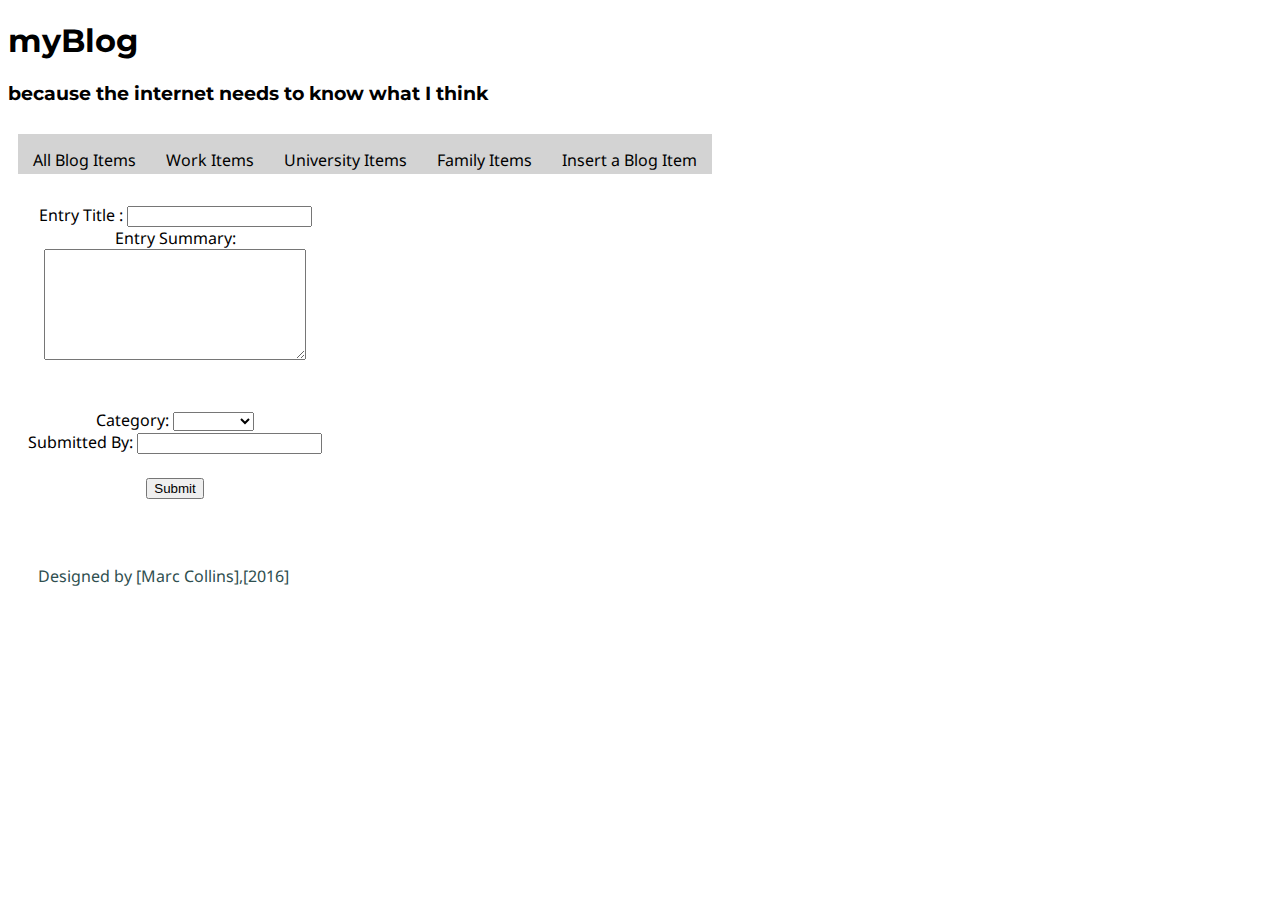
==== commit e9e907dc: "hello" ====
--- a/add.html
+++ b/add.html
@@ -39,9 +39,9 @@
             <br>
             Category: <select name="category" required>
             <option value="none"></option>
-            <option value="politics">Politics</option>
-            <option value="sport">Sport</option>
-            <option value="technology">Technology</option>
+            <option value="work">Work</option>
+            <option value="university">University</option>
+            <option value="family">Family</option>
         </select>
             <br>
             Submitted By: <input type="text" name="submittedAuthor">
--- a/myBlogStyle.css
+++ b/myBlogStyle.css
@@ -74,4 +74,9 @@
 
 }
 
+footer{
+    color: darkslategray;
+    padding: 30px;
+}
 
+
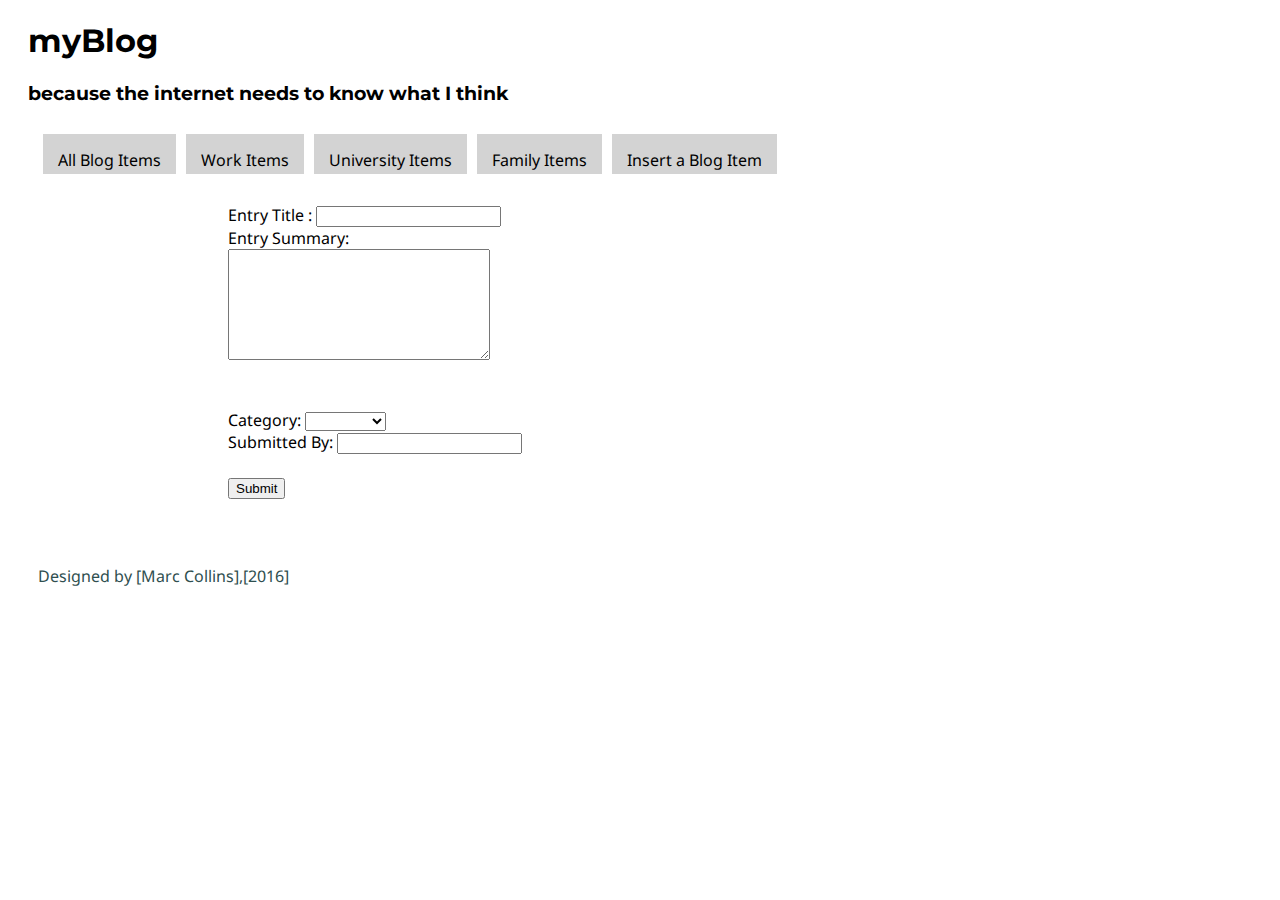
==== commit 3c61f217: "hello" ====
--- a/add.html
+++ b/add.html
@@ -32,24 +32,24 @@
     <section id="formAdd">
         <div id="formEntry">
 
-        <form method="#" action="#">
-            Entry Title : <input type="text" name="title" required>
-            <br>
-            Entry Summary: <br><textarea name="summary" cols="30" rows="7" required></textarea><br><br>
-            <br>
-            Category: <select name="category" required>
-            <option value="none"></option>
-            <option value="work">Work</option>
-            <option value="university">University</option>
-            <option value="family">Family</option>
-        </select>
-            <br>
-            Submitted By: <input type="text" name="submittedAuthor">
+            <form method="#" action="#">
+                Entry Title : <input type="text" name="title" required>
+                <br>
+                Entry Summary: <br><textarea name="summary" cols="30" rows="7" required></textarea><br><br>
+                <br>
+                Category: <select name="category" required>
+                <option value="none"></option>
+                <option value="work">Work</option>
+                <option value="university">University</option>
+                <option value="family">Family</option>
+            </select>
+                <br>
+                Submitted By: <input type="text" name="submittedAuthor">
 
-            <br><br>
-            <input type="submit" value="Submit">
+                <br><br>
+                <input type="submit" value="Submit">
 
-        </form>
+            </form>
         </div>
 
     </section>
--- a/myBlogStyle.css
+++ b/myBlogStyle.css
@@ -1,30 +1,38 @@
-body{
+body {
     width: 960px;
 }
 
-h1, h3 {
+header {
+    margin-left: 20px;
+
+}
+
+h1, h3, h4 {
     font-family: 'Montserrat', sans-serif;;
 }
 
-p{
+p {
     font-family: 'Droid Sans', sans-serif;
 }
 
-#blogLogo{
+#blogLogo {
     height: 300px;
     width: 300px;
 
 }
 
-#textMain{
+#textMain {
+    padding: 20px;
+    text-align: justify;
+}
+
+#logoMain {
     padding: 20px;
 }
 
-#logoMain{
-    padding:20px;
+#blogList {
+    padding: 20px;
 }
-
-
 
 ul {
     list-style-type: none;
@@ -32,7 +40,7 @@
 
     padding: 10px;
     overflow: hidden;
-    width: 900px;
+    width: 960px;
 }
 
 li {
@@ -49,32 +57,29 @@
     font-family: 'Droid Sans', sans-serif;
     text-decoration: none;
     padding: 15px;
+    margin-left: 5px;
+    margin-right: 5px;
+}
+
+a:hover {
+    background-color: lightslategrey;
+    color: white;
+}
+
+#formEntry {
+    display: inline-block;
+    text-align: left;
+}
+
+form {
+    padding: 20px;
+    margin-left: 200px;
+    margin-right: 200px;
+    font-family: 'Droid Sans', sans-serif;
 
 }
 
-li a :hover {
-    color: blue;
-
-}
-
-#formEntry{
-    display:inline-block;
-    text-align: center;
-}
-
-
-
-
-form{
-
-    padding: 20px;
-
-    font-family: 'Droid Sans', sans-serif;
-
-
-}
-
-footer{
+footer {
     color: darkslategray;
     padding: 30px;
 }
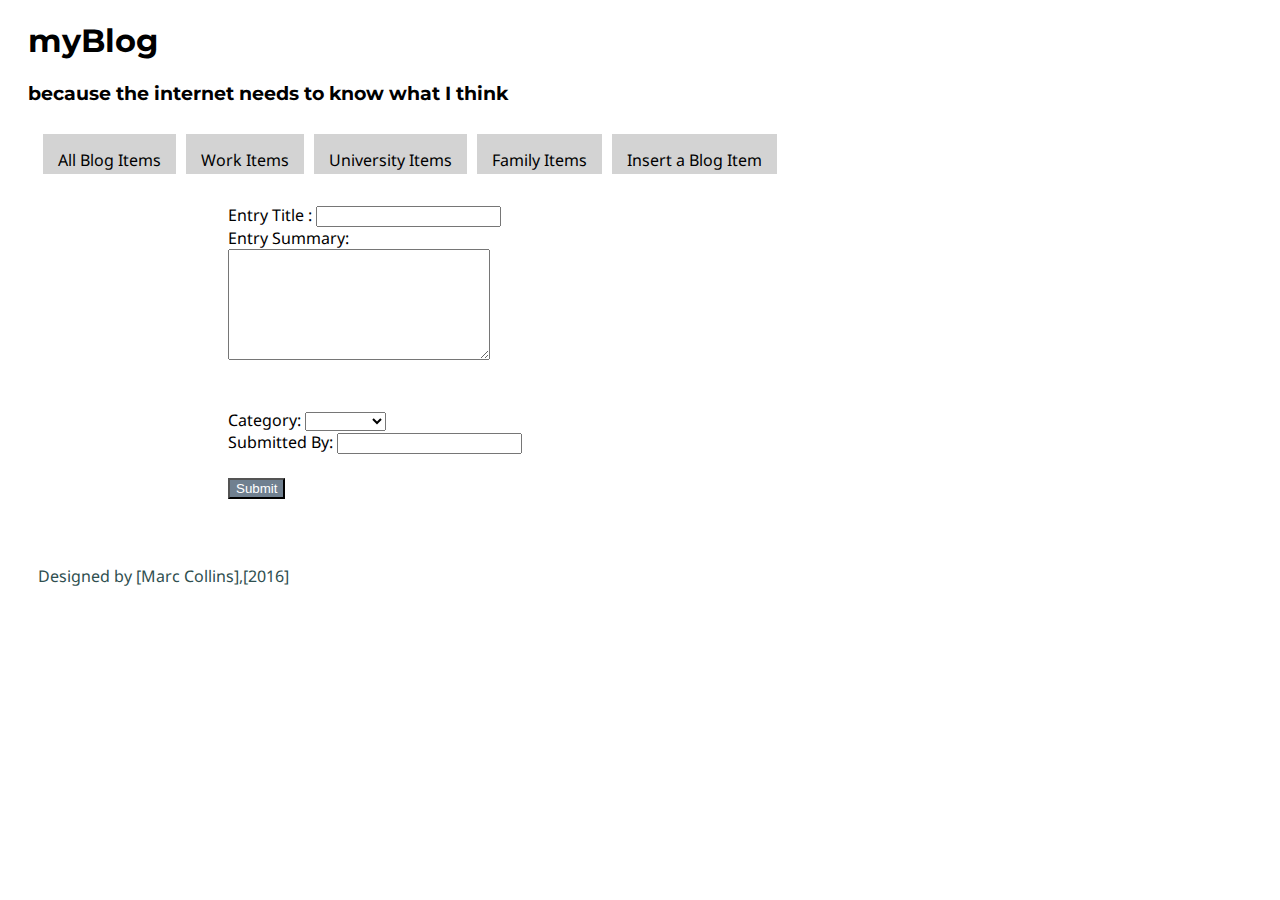
==== commit 11a9a5a3: "hello" ====
--- a/add.html
+++ b/add.html
@@ -47,7 +47,7 @@
                 Submitted By: <input type="text" name="submittedAuthor">
 
                 <br><br>
-                <input type="submit" value="Submit">
+                <input type="submit" value="Submit" id="submitButton">
 
             </form>
         </div>
--- a/myBlogStyle.css
+++ b/myBlogStyle.css
@@ -79,6 +79,11 @@
 
 }
 
+#submitButton{
+    background-color: slategray;
+    color: white;
+}
+
 footer {
     color: darkslategray;
     padding: 30px;
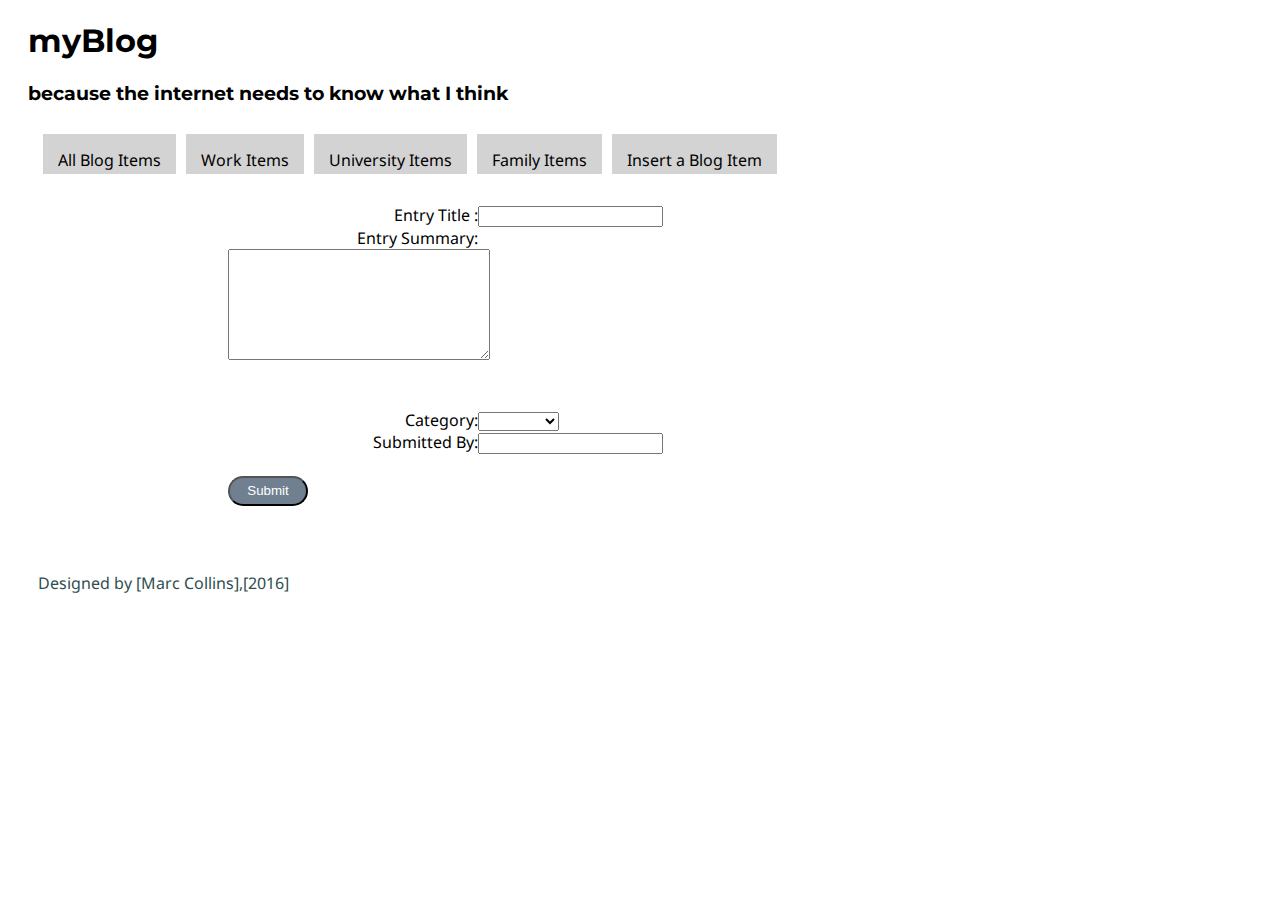
==== commit acf6e276: "hello" ====
--- a/add.html
+++ b/add.html
@@ -33,18 +33,18 @@
         <div id="formEntry">
 
             <form method="#" action="#">
-                Entry Title : <input type="text" name="title" required>
+                <label>Entry Title :</label> <input type="text" name="title" required>
                 <br>
-                Entry Summary: <br><textarea name="summary" cols="30" rows="7" required></textarea><br><br>
+                    <label>Entry Summary:</label> <br><textarea name="summary" cols="30" rows="7" required></textarea><br><br>
                 <br>
-                Category: <select name="category" required>
+                        <label>Category:</label> <select name="category" required>
                 <option value="none"></option>
                 <option value="work">Work</option>
                 <option value="university">University</option>
                 <option value="family">Family</option>
             </select>
                 <br>
-                Submitted By: <input type="text" name="submittedAuthor">
+                            <label>Submitted By:</label> <input type="text" name="submittedAuthor">
 
                 <br><br>
                 <input type="submit" value="Submit" id="submitButton">
--- a/myBlogStyle.css
+++ b/myBlogStyle.css
@@ -82,6 +82,17 @@
 #submitButton{
     background-color: slategray;
     color: white;
+    border-radius: 30px;
+    width: 80px;
+    height: 30px;
+}
+
+label{
+    float: left;
+    display:inline-block;
+    width:250px;
+    text-align: right;
+
 }
 
 footer {
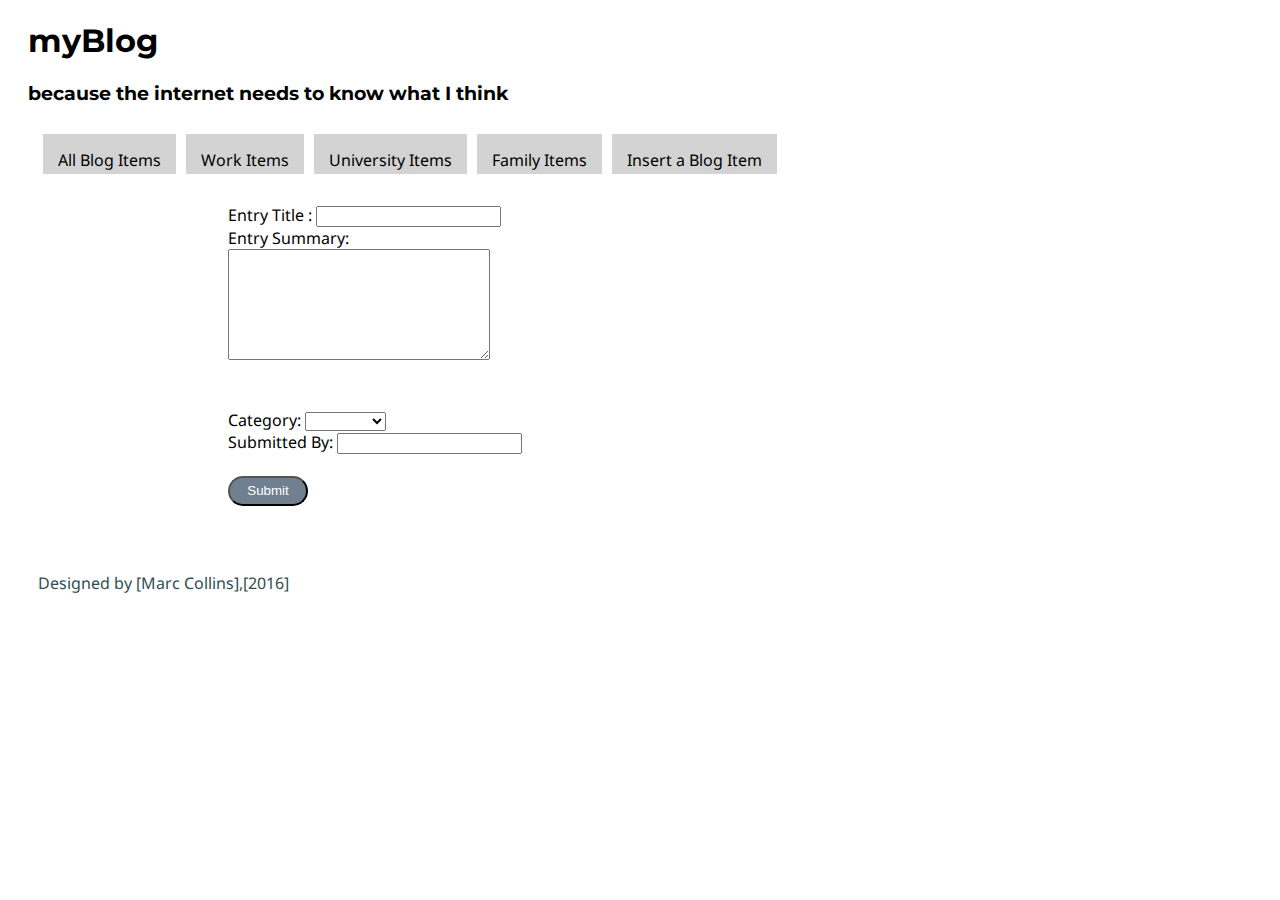
==== commit 3f743238: "hello" ====
--- a/add.html
+++ b/add.html
@@ -33,18 +33,18 @@
         <div id="formEntry">
 
             <form method="#" action="#">
-                <label>Entry Title :</label> <input type="text" name="title" required>
+                Entry Title : <input type="text" name="title" required>
                 <br>
-                    <label>Entry Summary:</label> <br><textarea name="summary" cols="30" rows="7" required></textarea><br><br>
+                Entry Summary: <br><textarea name="summary" cols="30" rows="7" required></textarea><br><br>
                 <br>
-                        <label>Category:</label> <select name="category" required>
+                Category: <select name="category" required>
                 <option value="none"></option>
                 <option value="work">Work</option>
                 <option value="university">University</option>
                 <option value="family">Family</option>
             </select>
                 <br>
-                            <label>Submitted By:</label> <input type="text" name="submittedAuthor">
+                Submitted By: <input type="text" name="submittedAuthor">
 
                 <br><br>
                 <input type="submit" value="Submit" id="submitButton">
--- a/myBlogStyle.css
+++ b/myBlogStyle.css
@@ -87,14 +87,6 @@
     height: 30px;
 }
 
-label{
-    float: left;
-    display:inline-block;
-    width:250px;
-    text-align: right;
-
-}
-
 footer {
     color: darkslategray;
     padding: 30px;
